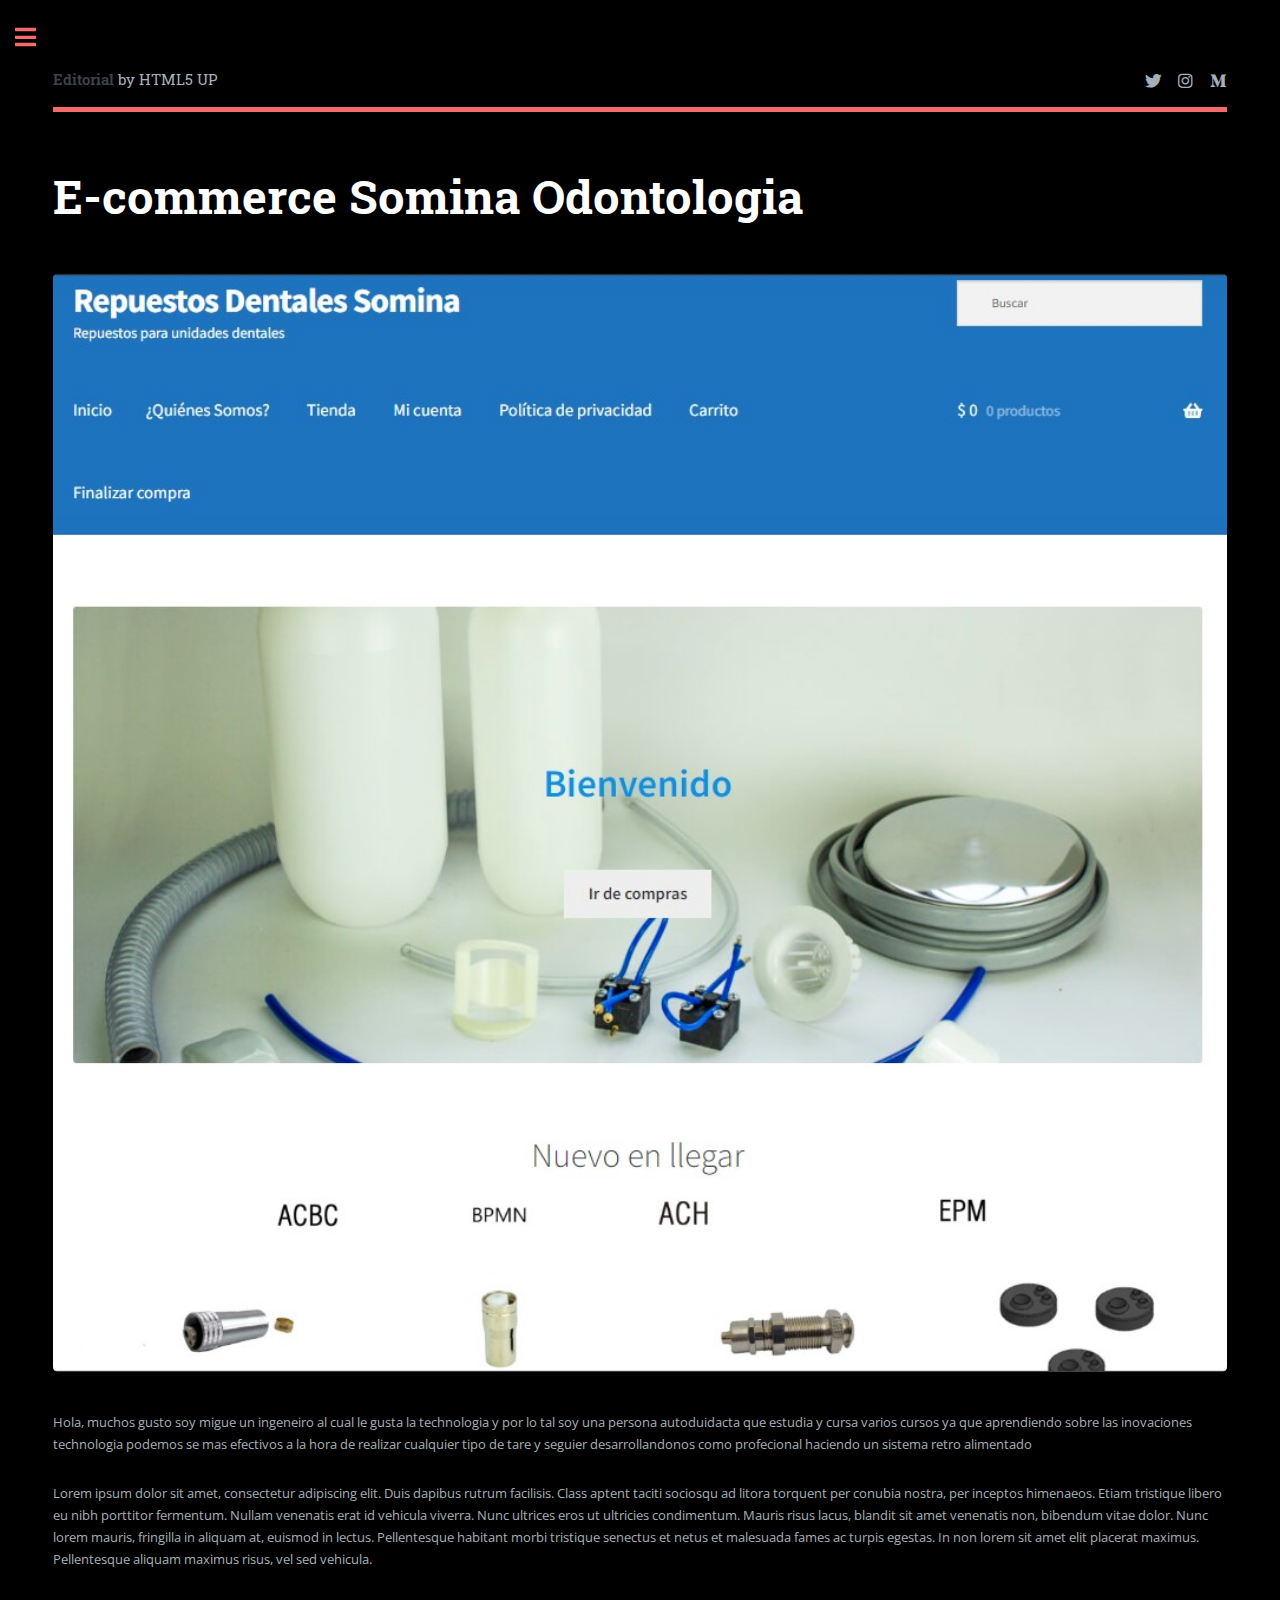
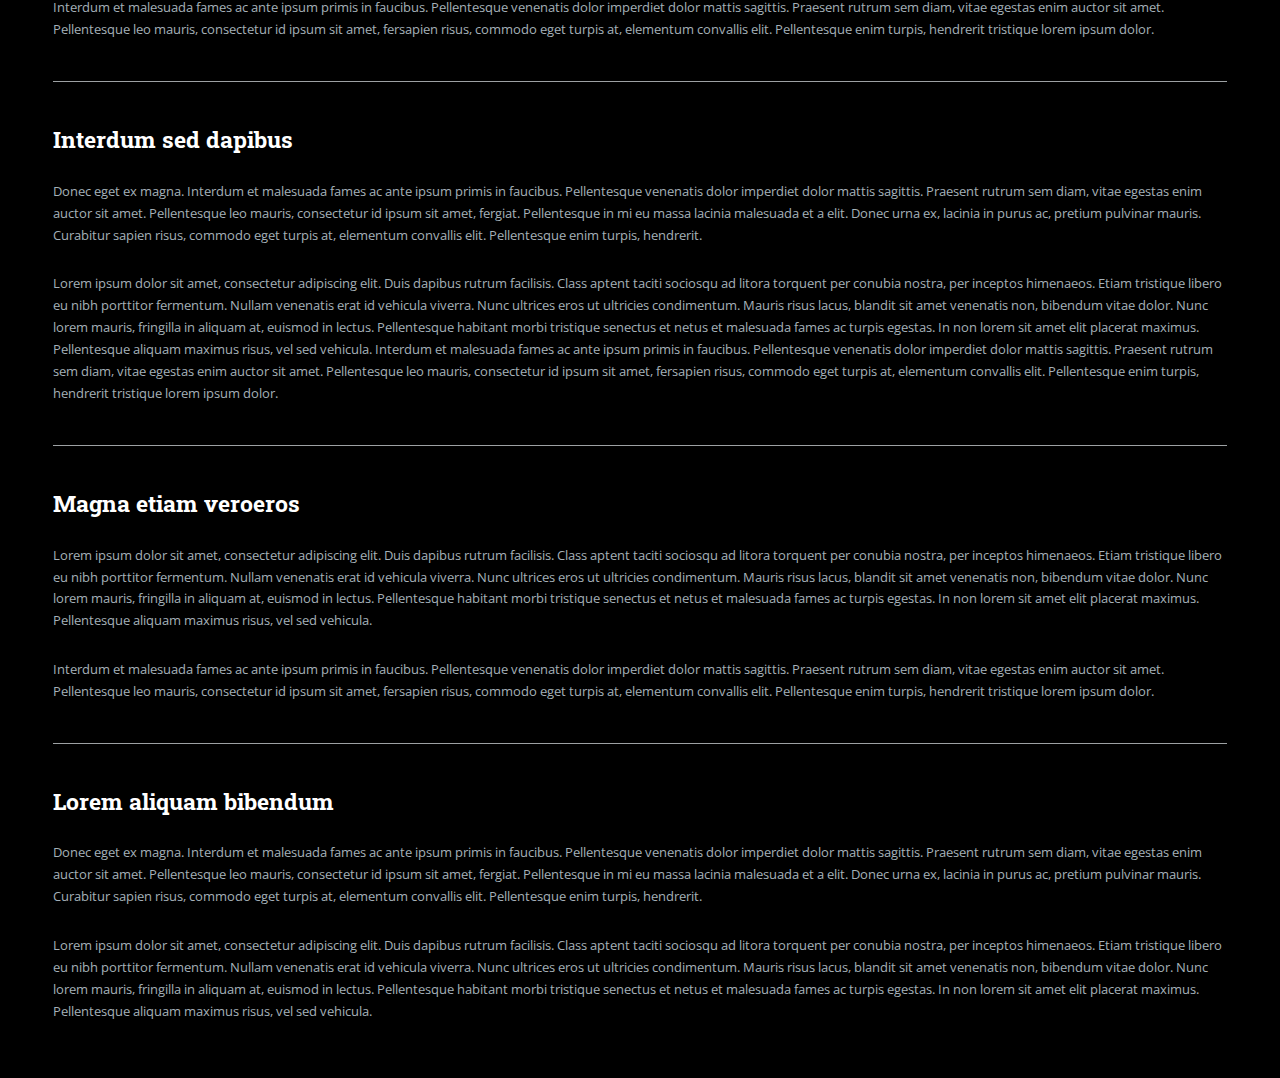
==== Ecommerce Somina.html @ 32e4c256 "primer-proyecto" ====
<!DOCTYPE HTML>
<!--
	Editorial by HTML5 UP
	html5up.net | @ajlkn
	Free for personal and commercial use under the CCA 3.0 license (html5up.net/license)
-->
<html>
	<head>
		<title>Generic - Editorial by HTML5 UP</title>
		<meta charset="utf-8" />
		<meta name="viewport" content="width=device-width, initial-scale=1, user-scalable=no" />
		<link rel="stylesheet" href="assets/css/main.css" />
	</head>
	<body class="is-preload">

		<!-- Wrapper -->
			<div id="wrapper">

				<!-- Main -->
					<div id="main">
						<div class="inner">

							<!-- Header -->
								<header id="header">
									<a href="index.html" class="logo"><strong>Editorial</strong> by HTML5 UP</a>
									<ul class="icons">
										<li><a href="https://sominaodontologia.com/" class="icon brands fa-twitter"><span class="label">Twitter</span></a></li>
<!--										<li><a href="#" class="icon brands fa-facebook-f"><span class="label">Facebook</span></a></li>-->
<!--										<li><a href="#" class="icon brands fa-snapchat-ghost"><span class="label">Snapchat</span></a></li>-->
										<li><a href="https://www.instagram.com/miguelangel.duartegalindo/?hl=es-la" class="icon brands fa-instagram"><span class="label">Instagram</span></a></li>
										<li><a href="Englis_version.html" class="icon brands fa-medium-m"><span class="label">Medium</span></a></li>
									</ul>
								</header>

							<!-- Content -->
								<section>
									<header class="main">
									<h1>E-commerce Somina Odontologia</h1>
									</header>

									<span class="image main"><img src="images/web-somina.jpg" alt="" /></span>

									<p>Hola, muchos gusto soy migue un ingeneiro al cual le gusta la technologia y por lo tal soy una persona autoduidacta que estudia y cursa varios cursos ya que aprendiendo sobre las inovaciones technologia podemos se mas efectivos a la hora de realizar cualquier tipo de tare y seguier desarrollandonos como profecional haciendo un sistema retro alimentado</p>
									<p>Lorem ipsum dolor sit amet, consectetur adipiscing elit. Duis dapibus rutrum facilisis. Class aptent taciti sociosqu ad litora torquent per conubia nostra, per inceptos himenaeos. Etiam tristique libero eu nibh porttitor fermentum. Nullam venenatis erat id vehicula viverra. Nunc ultrices eros ut ultricies condimentum. Mauris risus lacus, blandit sit amet venenatis non, bibendum vitae dolor. Nunc lorem mauris, fringilla in aliquam at, euismod in lectus. Pellentesque habitant morbi tristique senectus et netus et malesuada fames ac turpis egestas. In non lorem sit amet elit placerat maximus. Pellentesque aliquam maximus risus, vel sed vehicula.</p>
									<p>Interdum et malesuada fames ac ante ipsum primis in faucibus. Pellentesque venenatis dolor imperdiet dolor mattis sagittis. Praesent rutrum sem diam, vitae egestas enim auctor sit amet. Pellentesque leo mauris, consectetur id ipsum sit amet, fersapien risus, commodo eget turpis at, elementum convallis elit. Pellentesque enim turpis, hendrerit tristique lorem ipsum dolor.</p>

									<hr class="major" />

									<h2>Interdum sed dapibus</h2>
									<p>Donec eget ex magna. Interdum et malesuada fames ac ante ipsum primis in faucibus. Pellentesque venenatis dolor imperdiet dolor mattis sagittis. Praesent rutrum sem diam, vitae egestas enim auctor sit amet. Pellentesque leo mauris, consectetur id ipsum sit amet, fergiat. Pellentesque in mi eu massa lacinia malesuada et a elit. Donec urna ex, lacinia in purus ac, pretium pulvinar mauris. Curabitur sapien risus, commodo eget turpis at, elementum convallis elit. Pellentesque enim turpis, hendrerit.</p>
									<p>Lorem ipsum dolor sit amet, consectetur adipiscing elit. Duis dapibus rutrum facilisis. Class aptent taciti sociosqu ad litora torquent per conubia nostra, per inceptos himenaeos. Etiam tristique libero eu nibh porttitor fermentum. Nullam venenatis erat id vehicula viverra. Nunc ultrices eros ut ultricies condimentum. Mauris risus lacus, blandit sit amet venenatis non, bibendum vitae dolor. Nunc lorem mauris, fringilla in aliquam at, euismod in lectus. Pellentesque habitant morbi tristique senectus et netus et malesuada fames ac turpis egestas. In non lorem sit amet elit placerat maximus. Pellentesque aliquam maximus risus, vel sed vehicula. Interdum et malesuada fames ac ante ipsum primis in faucibus. Pellentesque venenatis dolor imperdiet dolor mattis sagittis. Praesent rutrum sem diam, vitae egestas enim auctor sit amet. Pellentesque leo mauris, consectetur id ipsum sit amet, fersapien risus, commodo eget turpis at, elementum convallis elit. Pellentesque enim turpis, hendrerit tristique lorem ipsum dolor.</p>

									<hr class="major" />

									<h2>Magna etiam veroeros</h2>
									<p>Lorem ipsum dolor sit amet, consectetur adipiscing elit. Duis dapibus rutrum facilisis. Class aptent taciti sociosqu ad litora torquent per conubia nostra, per inceptos himenaeos. Etiam tristique libero eu nibh porttitor fermentum. Nullam venenatis erat id vehicula viverra. Nunc ultrices eros ut ultricies condimentum. Mauris risus lacus, blandit sit amet venenatis non, bibendum vitae dolor. Nunc lorem mauris, fringilla in aliquam at, euismod in lectus. Pellentesque habitant morbi tristique senectus et netus et malesuada fames ac turpis egestas. In non lorem sit amet elit placerat maximus. Pellentesque aliquam maximus risus, vel sed vehicula.</p>
									<p>Interdum et malesuada fames ac ante ipsum primis in faucibus. Pellentesque venenatis dolor imperdiet dolor mattis sagittis. Praesent rutrum sem diam, vitae egestas enim auctor sit amet. Pellentesque leo mauris, consectetur id ipsum sit amet, fersapien risus, commodo eget turpis at, elementum convallis elit. Pellentesque enim turpis, hendrerit tristique lorem ipsum dolor.</p>

									<hr class="major" />

									<h2>Lorem aliquam bibendum</h2>
									<p>Donec eget ex magna. Interdum et malesuada fames ac ante ipsum primis in faucibus. Pellentesque venenatis dolor imperdiet dolor mattis sagittis. Praesent rutrum sem diam, vitae egestas enim auctor sit amet. Pellentesque leo mauris, consectetur id ipsum sit amet, fergiat. Pellentesque in mi eu massa lacinia malesuada et a elit. Donec urna ex, lacinia in purus ac, pretium pulvinar mauris. Curabitur sapien risus, commodo eget turpis at, elementum convallis elit. Pellentesque enim turpis, hendrerit.</p>
									<p>Lorem ipsum dolor sit amet, consectetur adipiscing elit. Duis dapibus rutrum facilisis. Class aptent taciti sociosqu ad litora torquent per conubia nostra, per inceptos himenaeos. Etiam tristique libero eu nibh porttitor fermentum. Nullam venenatis erat id vehicula viverra. Nunc ultrices eros ut ultricies condimentum. Mauris risus lacus, blandit sit amet venenatis non, bibendum vitae dolor. Nunc lorem mauris, fringilla in aliquam at, euismod in lectus. Pellentesque habitant morbi tristique senectus et netus et malesuada fames ac turpis egestas. In non lorem sit amet elit placerat maximus. Pellentesque aliquam maximus risus, vel sed vehicula.</p>

								</section>

						</div>
					</div>

				<!-- Sidebar -->
					<div id="sidebar">
						<div class="inner">

							<!-- Search -->
								<section id="search" class="alt">
									<form method="post" action="#">
										<input type="text" name="query" id="query" placeholder="Search" />
									</form>
								</section>

							<!-- Menu -->
								<nav id="menu">
									<header class="major">
										<h2>Menu</h2>
									</header>
									<ul>
										<li><a href="index.html">Homepage</a></li>
										<li><a href="generic.html">Generic</a></li>
										<li><a href="elements.html">Elements</a></li>
										<li>
											<span class="opener">Submenu</span>
											<ul>
												<li><a href="#">Lorem Dolor</a></li>
												<li><a href="#">Ipsum Adipiscing</a></li>
												<li><a href="#">Tempus Magna</a></li>
												<li><a href="#">Feugiat Veroeros</a></li>
											</ul>
										</li>
										<li><a href="#">Etiam Dolore</a></li>
										<li><a href="#">Adipiscing</a></li>
										<li>
											<span class="opener">Another Submenu</span>
											<ul>
												<li><a href="#">Lorem Dolor</a></li>
												<li><a href="#">Ipsum Adipiscing</a></li>
												<li><a href="#">Tempus Magna</a></li>
												<li><a href="#">Feugiat Veroeros</a></li>
											</ul>
										</li>
										<li><a href="#">Maximus Erat</a></li>
										<li><a href="#">Sapien Mauris</a></li>
										<li><a href="#">Amet Lacinia</a></li>
									</ul>
								</nav>

							<!-- Section -->
								<section>
									<header class="major">
										<h2>Ante interdum</h2>
									</header>
									<div class="mini-posts">
										<article>
											<a href="#" class="image"><img src="images/pic07.jpg" alt="" /></a>
											<p>Aenean ornare velit lacus, ac varius enim lorem ullamcorper dolore aliquam.</p>
										</article>
										<article>
											<a href="#" class="image"><img src="images/pic08.jpg" alt="" /></a>
											<p>Aenean ornare velit lacus, ac varius enim lorem ullamcorper dolore aliquam.</p>
										</article>
										<article>
											<a href="#" class="image"><img src="images/pic09.jpg" alt="" /></a>
											<p>Aenean ornare velit lacus, ac varius enim lorem ullamcorper dolore aliquam.</p>
										</article>
									</div>
									<ul class="actions">
										<li><a href="#" class="button">More</a></li>
									</ul>
								</section>

							<!-- Section -->
								<section>
									<header class="major">
										<h2>Get in touch</h2>
									</header>
									<p>Sed varius enim lorem ullamcorper dolore aliquam aenean ornare velit lacus, ac varius enim lorem ullamcorper dolore. Proin sed aliquam facilisis ante interdum. Sed nulla amet lorem feugiat tempus aliquam.</p>
									<ul class="contact">
										<li class="icon solid fa-envelope"><a href="#">information@untitled.tld</a></li>
										<li class="icon solid fa-phone">(000) 000-0000</li>
										<li class="icon solid fa-home">1234 Somewhere Road #8254<br />
										Nashville, TN 00000-0000</li>
									</ul>
								</section>

							<!-- Footer -->
								<footer id="footer">
									<p class="copyright">&copy; Untitled. All rights reserved. Demo Images: <a href="https://unsplash.com">Unsplash</a>. Design: <a href="https://html5up.net">HTML5 UP</a>.</p>
								</footer>

						</div>
					</div>

			</div>

		<!-- Scripts -->
			<script src="assets/js/jquery.min.js"></script>
			<script src="assets/js/browser.min.js"></script>
			<script src="assets/js/breakpoints.min.js"></script>
			<script src="assets/js/util.js"></script>
			<script src="assets/js/main.js"></script>

	</body>
</html>
---- assets/css/main.css ----
@import url(fontawesome-all.min.css);
@import url("https://fonts.googleapis.com/css?family=Open+Sans:400,600,400italic,600italic|Roboto+Slab:400,700");
/*
	Editorial by HTML5 UP
	html5up.net | @ajlkn
	Free for personal and commercial use under the CCA 3.0 license (html5up.net/license)
*/
html, body, div, span, applet, object,
iframe, h1, h2, h3, h4, h5, h6, p, blockquote,
pre, a, abbr, acronym, address, big, cite,
code, del, dfn, em, img, ins, kbd, q, s, samp,
small, strike, strong, sub, sup, tt, var, b,
u, i, center, dl, dt, dd, ol, ul, li, fieldset,
form, label, legend, table, caption, tbody,
tfoot, thead, tr, th, td, article, aside,
canvas, details, embed, figure, figcaption,
footer, header, hgroup, menu, nav, output, ruby,
section, summary, time, mark, audio, video {
  margin: 0;
  padding: 0;
  border: 0;
  font-size: 100%;
  font: inherit;
  vertical-align: baseline; }

article, aside, details, figcaption, figure,
footer, header, hgroup, menu, nav, section {
  display: block; }

body {
  line-height: 1; }

ol, ul {
  list-style: none; }

blockquote, q {
  quotes: none; }
  blockquote:before, blockquote:after, q:before, q:after {
    content: '';
    content: none; }

table {
  border-collapse: collapse;
  border-spacing: 0; }

body {
  -webkit-text-size-adjust: none; }

mark {
  background-color: transparent;
  color: inherit; }

input::-moz-focus-inner {
  border: 0;
  padding: 0; }

input, select, textarea {
  -moz-appearance: none;
  -webkit-appearance: none;
  -ms-appearance: none;
  appearance: none; }

/* Basic */
@-ms-viewport {
  width: device-width; }

body {
  -ms-overflow-style: scrollbar; }

@media screen and (max-width: 480px) {
  html, body {
    min-width: 320px; } }

html {
  box-sizing: border-box; }

*, *:before, *:after {
  box-sizing: inherit; }

body {
  background: #ffffff; }
  body.is-preload *, body.is-preload *:before, body.is-preload *:after, body.is-resizing *, body.is-resizing *:before, body.is-resizing *:after {
    -moz-animation: none !important;
    -webkit-animation: none !important;
    -ms-animation: none !important;
    animation: none !important;
    -moz-transition: none !important;
    -webkit-transition: none !important;
    -ms-transition: none !important;
    transition: none !important; }

/* Type */
body, input, select, textarea {
  color: #a5b0b8;
  font-family: "Open Sans", sans-serif;
  font-size: 13pt;
  font-weight: 400;
  line-height: 1.65; }
  @media screen and (max-width: 1680px) {
    body, input, select, textarea {
      font-size: 11pt; } }
  @media screen and (max-width: 1280px) {
    body, input, select, textarea {
      font-size: 10pt; } }
  @media screen and (max-width: 360px) {
    body, input, select, textarea {
      font-size: 9pt; } }

a {
  -moz-transition: color 0.2s ease-in-out, border-bottom-color 0.2s ease-in-out;
  -webkit-transition: color 0.2s ease-in-out, border-bottom-color 0.2s ease-in-out;
  -ms-transition: color 0.2s ease-in-out, border-bottom-color 0.2s ease-in-out;
  transition: color 0.2s ease-in-out, border-bottom-color 0.2s ease-in-out;
  border-bottom: dotted 1px;
  color: #f56a6a;
  text-decoration: none; }
  a:hover {
    border-bottom-color: #f56a6a;
    color: #f56a6a !important; }
    a:hover strong {
      color: inherit; }

strong, b {
  color: #3d4449;
  font-weight: 600; }

em, i {
  font-style: italic; }

p {
  margin: 0 0 2em 0; }

h1, h2, h3, h4, h5, h6 {
  color: white;
  font-family: "Roboto Slab", serif;
  font-weight: 700;
  line-height: 1.5;
  margin: 0 0 1em 0; }
  h1 a, h2 a, h3 a, h4 a, h5 a, h6 a {
    color: inherit;
    text-decoration: none;
    border-bottom: 0; }

h1 {
  font-size: 4em;
  margin: 0 0 0.5em 0;
  line-height: 1.3; }

h2 {
  font-size: 1.75em; }

h3 {
  font-size: 1.25em; }

h4 {
  font-size: 1.1em; }

h5 {
  font-size: 0.9em; }

h6 {
  font-size: 0.7em; }

@media screen and (max-width: 1680px) {
  h1 {
    font-size: 3.5em; } }

@media screen and (max-width: 980px) {
  h1 {
    font-size: 3.25em; } }

@media screen and (max-width: 736px) {
  h1 {
    font-size: 2em;
    line-height: 1.4; }
  h2 {
    font-size: 1.5em; } }

sub {
  font-size: 0.8em;
  position: relative;
  top: 0.5em; }

sup {
  font-size: 0.8em;
  position: relative;
  top: -0.5em; }

blockquote {
  border-left: solid 3px rgba(210, 215, 217, 0.75);
  font-style: italic;
  margin: 0 0 2em 0;
  padding: 0.5em 0 0.5em 2em; }

code {
  background: rgba(230, 235, 237, 0.25);
  border-radius: 0.375em;
  border: solid 1px rgba(210, 215, 217, 0.75);
  font-family: "Courier New", monospace;
  font-size: 0.9em;
  margin: 0 0.25em;
  padding: 0.25em 0.65em; }

pre {
  -webkit-overflow-scrolling: touch;
  font-family: "Courier New", monospace;
  font-size: 0.9em;
  margin: 0 0 2em 0; }
  pre code {
    display: block;
    line-height: 1.75;
    padding: 1em 1.5em;
    overflow-x: auto; }

hr {
  border: 0;
  border-bottom: solid 1px rgba(210, 215, 217, 0.75);
  margin: 2em 0; }
  hr.major {
    margin: 3em 0; }

.align-left {
  text-align: left; }

.align-center {
  text-align: center; }

.align-right {
  text-align: right; }

/* Row */
.row {
  display: flex;
  flex-wrap: wrap;
  box-sizing: border-box;
  align-items: stretch; }
  .row > * {
    box-sizing: border-box; }
  .row.gtr-uniform > * > :last-child {
    margin-bottom: 0; }
  .row.aln-left {
    justify-content: flex-start; }
  .row.aln-center {
    justify-content: center; }
  .row.aln-right {
    justify-content: flex-end; }
  .row.aln-top {
    align-items: flex-start; }
  .row.aln-middle {
    align-items: center; }
  .row.aln-bottom {
    align-items: flex-end; }
  .row > .imp {
    order: -1; }
  .row > .col-1 {
    width: 8.33333%; }
  .row > .off-1 {
    margin-left: 8.33333%; }
  .row > .col-2 {
    width: 16.66667%; }
  .row > .off-2 {
    margin-left: 16.66667%; }
  .row > .col-3 {
    width: 25%; }
  .row > .off-3 {
    margin-left: 25%; }
  .row > .col-4 {
    width: 33.33333%; }
  .row > .off-4 {
    margin-left: 33.33333%; }
  .row > .col-5 {
    width: 41.66667%; }
  .row > .off-5 {
    margin-left: 41.66667%; }
  .row > .col-6 {
    width: 50%; }
  .row > .off-6 {
    margin-left: 50%; }
  .row > .col-7 {
    width: 58.33333%; }
  .row > .off-7 {
    margin-left: 58.33333%; }
  .row > .col-8 {
    width: 66.66667%; }
  .row > .off-8 {
    margin-left: 66.66667%; }
  .row > .col-9 {
    width: 75%; }
  .row > .off-9 {
    margin-left: 75%; }
  .row > .col-10 {
    width: 83.33333%; }
  .row > .off-10 {
    margin-left: 83.33333%; }
  .row > .col-11 {
    width: 91.66667%; }
  .row > .off-11 {
    margin-left: 91.66667%; }
  .row > .col-12 {
    width: 100%; }
  .row > .off-12 {
    margin-left: 100%; }
  .row.gtr-0 {
    margin-top: 0;
    margin-left: 0em; }
    .row.gtr-0 > * {
      padding: 0 0 0 0em; }
    .row.gtr-0.gtr-uniform {
      margin-top: 0em; }
      .row.gtr-0.gtr-uniform > * {
        padding-top: 0em; }
  .row.gtr-25 {
    margin-top: 0;
    margin-left: -0.375em; }
    .row.gtr-25 > * {
      padding: 0 0 0 0.375em; }
    .row.gtr-25.gtr-uniform {
      margin-top: -0.375em; }
      .row.gtr-25.gtr-uniform > * {
        padding-top: 0.375em; }
  .row.gtr-50 {
    margin-top: 0;
    margin-left: -0.75em; }
    .row.gtr-50 > * {
      padding: 0 0 0 0.75em; }
    .row.gtr-50.gtr-uniform {
      margin-top: -0.75em; }
      .row.gtr-50.gtr-uniform > * {
        padding-top: 0.75em; }
  .row {
    margin-top: 0;
    margin-left: -1.5em; }
    .row > * {
      padding: 0 0 0 1.5em; }
    .row.gtr-uniform {
      margin-top: -1.5em; }
      .row.gtr-uniform > * {
        padding-top: 1.5em; }
  .row.gtr-150 {
    margin-top: 0;
    margin-left: -2.25em; }
    .row.gtr-150 > * {
      padding: 0 0 0 2.25em; }
    .row.gtr-150.gtr-uniform {
      margin-top: -2.25em; }
      .row.gtr-150.gtr-uniform > * {
        padding-top: 2.25em; }
  .row.gtr-200 {
    margin-top: 0;
    margin-left: -3em; }
    .row.gtr-200 > * {
      padding: 0 0 0 3em; }
    .row.gtr-200.gtr-uniform {
      margin-top: -3em; }
      .row.gtr-200.gtr-uniform > * {
        padding-top: 3em; }
  @media screen and (max-width: 1680px) {
    .row {
      display: flex;
      flex-wrap: wrap;
      box-sizing: border-box;
      align-items: stretch; }
      .row > * {
        box-sizing: border-box; }
      .row.gtr-uniform > * > :last-child {
        margin-bottom: 0; }
      .row.aln-left {
        justify-content: flex-start; }
      .row.aln-center {
        justify-content: center; }
      .row.aln-right {
        justify-content: flex-end; }
      .row.aln-top {
        align-items: flex-start; }
      .row.aln-middle {
        align-items: center; }
      .row.aln-bottom {
        align-items: flex-end; }
      .row > .imp-xlarge {
        order: -1; }
      .row > .col-1-xlarge {
        width: 8.33333%; }
      .row > .off-1-xlarge {
        margin-left: 8.33333%; }
      .row > .col-2-xlarge {
        width: 16.66667%; }
      .row > .off-2-xlarge {
        margin-left: 16.66667%; }
      .row > .col-3-xlarge {
        width: 25%; }
      .row > .off-3-xlarge {
        margin-left: 25%; }
      .row > .col-4-xlarge {
        width: 33.33333%; }
      .row > .off-4-xlarge {
        margin-left: 33.33333%; }
      .row > .col-5-xlarge {
        width: 41.66667%; }
      .row > .off-5-xlarge {
        margin-left: 41.66667%; }
      .row > .col-6-xlarge {
        width: 50%; }
      .row > .off-6-xlarge {
        margin-left: 50%; }
      .row > .col-7-xlarge {
        width: 58.33333%; }
      .row > .off-7-xlarge {
        margin-left: 58.33333%; }
      .row > .col-8-xlarge {
        width: 66.66667%; }
      .row > .off-8-xlarge {
        margin-left: 66.66667%; }
      .row > .col-9-xlarge {
        width: 75%; }
      .row > .off-9-xlarge {
        margin-left: 75%; }
      .row > .col-10-xlarge {
        width: 83.33333%; }
      .row > .off-10-xlarge {
        margin-left: 83.33333%; }
      .row > .col-11-xlarge {
        width: 91.66667%; }
      .row > .off-11-xlarge {
        margin-left: 91.66667%; }
      .row > .col-12-xlarge {
        width: 100%; }
      .row > .off-12-xlarge {
        margin-left: 100%; }
      .row.gtr-0 {
        margin-top: 0;
        margin-left: 0em; }
        .row.gtr-0 > * {
          padding: 0 0 0 0em; }
        .row.gtr-0.gtr-uniform {
          margin-top: 0em; }
          .row.gtr-0.gtr-uniform > * {
            padding-top: 0em; }
      .row.gtr-25 {
        margin-top: 0;
        margin-left: -0.375em; }
        .row.gtr-25 > * {
          padding: 0 0 0 0.375em; }
        .row.gtr-25.gtr-uniform {
          margin-top: -0.375em; }
          .row.gtr-25.gtr-uniform > * {
            padding-top: 0.375em; }
      .row.gtr-50 {
        margin-top: 0;
        margin-left: -0.75em; }
        .row.gtr-50 > * {
          padding: 0 0 0 0.75em; }
        .row.gtr-50.gtr-uniform {
          margin-top: -0.75em; }
          .row.gtr-50.gtr-uniform > * {
            padding-top: 0.75em; }
      .row {
        margin-top: 0;
        margin-left: -1.5em; }
        .row > * {
          padding: 0 0 0 1.5em; }
        .row.gtr-uniform {
          margin-top: -1.5em; }
          .row.gtr-uniform > * {
            padding-top: 1.5em; }
      .row.gtr-150 {
        margin-top: 0;
        margin-left: -2.25em; }
        .row.gtr-150 > * {
          padding: 0 0 0 2.25em; }
        .row.gtr-150.gtr-uniform {
          margin-top: -2.25em; }
          .row.gtr-150.gtr-uniform > * {
            padding-top: 2.25em; }
      .row.gtr-200 {
        margin-top: 0;
        margin-left: -3em; }
        .row.gtr-200 > * {
          padding: 0 0 0 3em; }
        .row.gtr-200.gtr-uniform {
          margin-top: -3em; }
          .row.gtr-200.gtr-uniform > * {
            padding-top: 3em; } }
  @media screen and (max-width: 1280px) {
    .row {
      display: flex;
      flex-wrap: wrap;
      box-sizing: border-box;
      align-items: stretch; }
      .row > * {
        box-sizing: border-box; }
      .row.gtr-uniform > * > :last-child {
        margin-bottom: 0; }
      .row.aln-left {
        justify-content: flex-start; }
      .row.aln-center {
        justify-content: center; }
      .row.aln-right {
        justify-content: flex-end; }
      .row.aln-top {
        align-items: flex-start; }
      .row.aln-middle {
        align-items: center; }
      .row.aln-bottom {
        align-items: flex-end; }
      .row > .imp-large {
        order: -1; }
      .row > .col-1-large {
        width: 8.33333%; }
      .row > .off-1-large {
        margin-left: 8.33333%; }
      .row > .col-2-large {
        width: 16.66667%; }
      .row > .off-2-large {
        margin-left: 16.66667%; }
      .row > .col-3-large {
        width: 25%; }
      .row > .off-3-large {
        margin-left: 25%; }
      .row > .col-4-large {
        width: 33.33333%; }
      .row > .off-4-large {
        margin-left: 33.33333%; }
      .row > .col-5-large {
        width: 41.66667%; }
      .row > .off-5-large {
        margin-left: 41.66667%; }
      .row > .col-6-large {
        width: 50%; }
      .row > .off-6-large {
        margin-left: 50%; }
      .row > .col-7-large {
        width: 58.33333%; }
      .row > .off-7-large {
        margin-left: 58.33333%; }
      .row > .col-8-large {
        width: 66.66667%; }
      .row > .off-8-large {
        margin-left: 66.66667%; }
      .row > .col-9-large {
        width: 75%; }
      .row > .off-9-large {
        margin-left: 75%; }
      .row > .col-10-large {
        width: 83.33333%; }
      .row > .off-10-large {
        margin-left: 83.33333%; }
      .row > .col-11-large {
        width: 91.66667%; }
      .row > .off-11-large {
        margin-left: 91.66667%; }
      .row > .col-12-large {
        width: 100%; }
      .row > .off-12-large {
        margin-left: 100%; }
      .row.gtr-0 {
        margin-top: 0;
        margin-left: 0em; }
        .row.gtr-0 > * {
          padding: 0 0 0 0em; }
        .row.gtr-0.gtr-uniform {
          margin-top: 0em; }
          .row.gtr-0.gtr-uniform > * {
            padding-top: 0em; }
      .row.gtr-25 {
        margin-top: 0;
        margin-left: -0.375em; }
        .row.gtr-25 > * {
          padding: 0 0 0 0.375em; }
        .row.gtr-25.gtr-uniform {
          margin-top: -0.375em; }
          .row.gtr-25.gtr-uniform > * {
            padding-top: 0.375em; }
      .row.gtr-50 {
        margin-top: 0;
        margin-left: -0.75em; }
        .row.gtr-50 > * {
          padding: 0 0 0 0.75em; }
        .row.gtr-50.gtr-uniform {
          margin-top: -0.75em; }
          .row.gtr-50.gtr-uniform > * {
            padding-top: 0.75em; }
      .row {
        margin-top: 0;
        margin-left: -1.5em; }
        .row > * {
          padding: 0 0 0 1.5em; }
        .row.gtr-uniform {
          margin-top: -1.5em; }
          .row.gtr-uniform > * {
            padding-top: 1.5em; }
      .row.gtr-150 {
        margin-top: 0;
        margin-left: -2.25em; }
        .row.gtr-150 > * {
          padding: 0 0 0 2.25em; }
        .row.gtr-150.gtr-uniform {
          margin-top: -2.25em; }
          .row.gtr-150.gtr-uniform > * {
            padding-top: 2.25em; }
      .row.gtr-200 {
        margin-top: 0;
        margin-left: -3em; }
        .row.gtr-200 > * {
          padding: 0 0 0 3em; }
        .row.gtr-200.gtr-uniform {
          margin-top: -3em; }
          .row.gtr-200.gtr-uniform > * {
            padding-top: 3em; } }
  @media screen and (max-width: 980px) {
    .row {
      display: flex;
      flex-wrap: wrap;
      box-sizing: border-box;
      align-items: stretch; }
      .row > * {
        box-sizing: border-box; }
      .row.gtr-uniform > * > :last-child {
        margin-bottom: 0; }
      .row.aln-left {
        justify-content: flex-start; }
      .row.aln-center {
        justify-content: center; }
      .row.aln-right {
        justify-content: flex-end; }
      .row.aln-top {
        align-items: flex-start; }
      .row.aln-middle {
        align-items: center; }
      .row.aln-bottom {
        align-items: flex-end; }
      .row > .imp-medium {
        order: -1; }
      .row > .col-1-medium {
        width: 8.33333%; }
      .row > .off-1-medium {
        margin-left: 8.33333%; }
      .row > .col-2-medium {
        width: 16.66667%; }
      .row > .off-2-medium {
        margin-left: 16.66667%; }
      .row > .col-3-medium {
        width: 25%; }
      .row > .off-3-medium {
        margin-left: 25%; }
      .row > .col-4-medium {
        width: 33.33333%; }
      .row > .off-4-medium {
        margin-left: 33.33333%; }
      .row > .col-5-medium {
        width: 41.66667%; }
      .row > .off-5-medium {
        margin-left: 41.66667%; }
      .row > .col-6-medium {
        width: 50%; }
      .row > .off-6-medium {
        margin-left: 50%; }
      .row > .col-7-medium {
        width: 58.33333%; }
      .row > .off-7-medium {
        margin-left: 58.33333%; }
      .row > .col-8-medium {
        width: 66.66667%; }
      .row > .off-8-medium {
        margin-left: 66.66667%; }
      .row > .col-9-medium {
        width: 75%; }
      .row > .off-9-medium {
        margin-left: 75%; }
      .row > .col-10-medium {
        width: 83.33333%; }
      .row > .off-10-medium {
        margin-left: 83.33333%; }
      .row > .col-11-medium {
        width: 91.66667%; }
      .row > .off-11-medium {
        margin-left: 91.66667%; }
      .row > .col-12-medium {
        width: 100%; }
      .row > .off-12-medium {
        margin-left: 100%; }
      .row.gtr-0 {
        margin-top: 0;
        margin-left: 0em; }
        .row.gtr-0 > * {
          padding: 0 0 0 0em; }
        .row.gtr-0.gtr-uniform {
          margin-top: 0em; }
          .row.gtr-0.gtr-uniform > * {
            padding-top: 0em; }
      .row.gtr-25 {
        margin-top: 0;
        margin-left: -0.375em; }
        .row.gtr-25 > * {
          padding: 0 0 0 0.375em; }
        .row.gtr-25.gtr-uniform {
          margin-top: -0.375em; }
          .row.gtr-25.gtr-uniform > * {
            padding-top: 0.375em; }
      .row.gtr-50 {
        margin-top: 0;
        margin-left: -0.75em; }
        .row.gtr-50 > * {
          padding: 0 0 0 0.75em; }
        .row.gtr-50.gtr-uniform {
          margin-top: -0.75em; }
          .row.gtr-50.gtr-uniform > * {
            padding-top: 0.75em; }
      .row {
        margin-top: 0;
        margin-left: -1.5em; }
        .row > * {
          padding: 0 0 0 1.5em; }
        .row.gtr-uniform {
          margin-top: -1.5em; }
          .row.gtr-uniform > * {
            padding-top: 1.5em; }
      .row.gtr-150 {
        margin-top: 0;
        margin-left: -2.25em; }
        .row.gtr-150 > * {
          padding: 0 0 0 2.25em; }
        .row.gtr-150.gtr-uniform {
          margin-top: -2.25em; }
          .row.gtr-150.gtr-uniform > * {
            padding-top: 2.25em; }
      .row.gtr-200 {
        margin-top: 0;
        margin-left: -3em; }
        .row.gtr-200 > * {
          padding: 0 0 0 3em; }
        .row.gtr-200.gtr-uniform {
          margin-top: -3em; }
          .row.gtr-200.gtr-uniform > * {
            padding-top: 3em; } }
  @media screen and (max-width: 736px) {
    .row {
      display: flex;
      flex-wrap: wrap;
      box-sizing: border-box;
      align-items: stretch; }
      .row > * {
        box-sizing: border-box; }
      .row.gtr-uniform > * > :last-child {
        margin-bottom: 0; }
      .row.aln-left {
        justify-content: flex-start; }
      .row.aln-center {
        justify-content: center; }
      .row.aln-right {
        justify-content: flex-end; }
      .row.aln-top {
        align-items: flex-start; }
      .row.aln-middle {
        align-items: center; }
      .row.aln-bottom {
        align-items: flex-end; }
      .row > .imp-small {
        order: -1; }
      .row > .col-1-small {
        width: 8.33333%; }
      .row > .off-1-small {
        margin-left: 8.33333%; }
      .row > .col-2-small {
        width: 16.66667%; }
      .row > .off-2-small {
        margin-left: 16.66667%; }
      .row > .col-3-small {
        width: 25%; }
      .row > .off-3-small {
        margin-left: 25%; }
      .row > .col-4-small {
        width: 33.33333%; }
      .row > .off-4-small {
        margin-left: 33.33333%; }
      .row > .col-5-small {
        width: 41.66667%; }
      .row > .off-5-small {
        margin-left: 41.66667%; }
      .row > .col-6-small {
        width: 50%; }
      .row > .off-6-small {
        margin-left: 50%; }
      .row > .col-7-small {
        width: 58.33333%; }
      .row > .off-7-small {
        margin-left: 58.33333%; }
      .row > .col-8-small {
        width: 66.66667%; }
      .row > .off-8-small {
        margin-left: 66.66667%; }
      .row > .col-9-small {
        width: 75%; }
      .row > .off-9-small {
        margin-left: 75%; }
      .row > .col-10-small {
        width: 83.33333%; }
      .row > .off-10-small {
        margin-left: 83.33333%; }
      .row > .col-11-small {
        width: 91.66667%; }
      .row > .off-11-small {
        margin-left: 91.66667%; }
      .row > .col-12-small {
        width: 100%; }
      .row > .off-12-small {
        margin-left: 100%; }
      .row.gtr-0 {
        margin-top: 0;
        margin-left: 0em; }
        .row.gtr-0 > * {
          padding: 0 0 0 0em; }
        .row.gtr-0.gtr-uniform {
          margin-top: 0em; }
          .row.gtr-0.gtr-uniform > * {
            padding-top: 0em; }
      .row.gtr-25 {
        margin-top: 0;
        margin-left: -0.375em; }
        .row.gtr-25 > * {
          padding: 0 0 0 0.375em; }
        .row.gtr-25.gtr-uniform {
          margin-top: -0.375em; }
          .row.gtr-25.gtr-uniform > * {
            padding-top: 0.375em; }
      .row.gtr-50 {
        margin-top: 0;
        margin-left: -0.75em; }
        .row.gtr-50 > * {
          padding: 0 0 0 0.75em; }
        .row.gtr-50.gtr-uniform {
          margin-top: -0.75em; }
          .row.gtr-50.gtr-uniform > * {
            padding-top: 0.75em; }
      .row {
        margin-top: 0;
        margin-left: -1.5em; }
        .row > * {
          padding: 0 0 0 1.5em; }
        .row.gtr-uniform {
          margin-top: -1.5em; }
          .row.gtr-uniform > * {
            padding-top: 1.5em; }
      .row.gtr-150 {
        margin-top: 0;
        margin-left: -2.25em; }
        .row.gtr-150 > * {
          padding: 0 0 0 2.25em; }
        .row.gtr-150.gtr-uniform {
          margin-top: -2.25em; }
          .row.gtr-150.gtr-uniform > * {
            padding-top: 2.25em; }
      .row.gtr-200 {
        margin-top: 0;
        margin-left: -3em; }
        .row.gtr-200 > * {
          padding: 0 0 0 3em; }
        .row.gtr-200.gtr-uniform {
          margin-top: -3em; }
          .row.gtr-200.gtr-uniform > * {
            padding-top: 3em; } }
  @media screen and (max-width: 480px) {
    .row {
      display: flex;
      flex-wrap: wrap;
      box-sizing: border-box;
      align-items: stretch; }
      .row > * {
        box-sizing: border-box; }
      .row.gtr-uniform > * > :last-child {
        margin-bottom: 0; }
      .row.aln-left {
        justify-content: flex-start; }
      .row.aln-center {
        justify-content: center; }
      .row.aln-right {
        justify-content: flex-end; }
      .row.aln-top {
        align-items: flex-start; }
      .row.aln-middle {
        align-items: center; }
      .row.aln-bottom {
        align-items: flex-end; }
      .row > .imp-xsmall {
        order: -1; }
      .row > .col-1-xsmall {
        width: 8.33333%; }
      .row > .off-1-xsmall {
        margin-left: 8.33333%; }
      .row > .col-2-xsmall {
        width: 16.66667%; }
      .row > .off-2-xsmall {
        margin-left: 16.66667%; }
      .row > .col-3-xsmall {
        width: 25%; }
      .row > .off-3-xsmall {
        margin-left: 25%; }
      .row > .col-4-xsmall {
        width: 33.33333%; }
      .row > .off-4-xsmall {
        margin-left: 33.33333%; }
      .row > .col-5-xsmall {
        width: 41.66667%; }
      .row > .off-5-xsmall {
        margin-left: 41.66667%; }
      .row > .col-6-xsmall {
        width: 50%; }
      .row > .off-6-xsmall {
        margin-left: 50%; }
      .row > .col-7-xsmall {
        width: 58.33333%; }
      .row > .off-7-xsmall {
        margin-left: 58.33333%; }
      .row > .col-8-xsmall {
        width: 66.66667%; }
      .row > .off-8-xsmall {
        margin-left: 66.66667%; }
      .row > .col-9-xsmall {
        width: 75%; }
      .row > .off-9-xsmall {
        margin-left: 75%; }
      .row > .col-10-xsmall {
        width: 83.33333%; }
      .row > .off-10-xsmall {
        margin-left: 83.33333%; }
      .row > .col-11-xsmall {
        width: 91.66667%; }
      .row > .off-11-xsmall {
        margin-left: 91.66667%; }
      .row > .col-12-xsmall {
        width: 100%; }
      .row > .off-12-xsmall {
        margin-left: 100%; }
      .row.gtr-0 {
        margin-top: 0;
        margin-left: 0em; }
        .row.gtr-0 > * {
          padding: 0 0 0 0em; }
        .row.gtr-0.gtr-uniform {
          margin-top: 0em; }
          .row.gtr-0.gtr-uniform > * {
            padding-top: 0em; }
      .row.gtr-25 {
        margin-top: 0;
        margin-left: -0.375em; }
        .row.gtr-25 > * {
          padding: 0 0 0 0.375em; }
        .row.gtr-25.gtr-uniform {
          margin-top: -0.375em; }
          .row.gtr-25.gtr-uniform > * {
            padding-top: 0.375em; }
      .row.gtr-50 {
        margin-top: 0;
        margin-left: -0.75em; }
        .row.gtr-50 > * {
          padding: 0 0 0 0.75em; }
        .row.gtr-50.gtr-uniform {
          margin-top: -0.75em; }
          .row.gtr-50.gtr-uniform > * {
            padding-top: 0.75em; }
      .row {
        margin-top: 0;
        margin-left: -1.5em; }
        .row > * {
          padding: 0 0 0 1.5em; }
        .row.gtr-uniform {
          margin-top: -1.5em; }
          .row.gtr-uniform > * {
            padding-top: 1.5em; }
      .row.gtr-150 {
        margin-top: 0;
        margin-left: -2.25em; }
        .row.gtr-150 > * {
          padding: 0 0 0 2.25em; }
        .row.gtr-150.gtr-uniform {
          margin-top: -2.25em; }
          .row.gtr-150.gtr-uniform > * {
            padding-top: 2.25em; }
      .row.gtr-200 {
        margin-top: 0;
        margin-left: -3em; }
        .row.gtr-200 > * {
          padding: 0 0 0 3em; }
        .row.gtr-200.gtr-uniform {
          margin-top: -3em; }
          .row.gtr-200.gtr-uniform > * {
            padding-top: 3em; } }

/* Section/Article */
section.special, article.special {
  text-align: center; }

header p {
  font-family: "Roboto Slab", serif;
  font-size: 1em;
  font-weight: 400;
  letter-spacing: 0.075em;
  margin-top: -0.5em;
  text-transform: uppercase; }

header.major > :last-child {
  border-bottom: solid 3px #f56a6a;
  display: inline-block;
  margin: 0 0 2em 0;
  padding: 0 0.75em 0.5em 0; }

header.main > :last-child {
  margin: 0 0 1em 0; }

/* Form */
form {
  margin: 0 0 2em 0; }

label {
  color: #3d4449;
  display: block;
  font-size: 0.9em;
  font-weight: 600;
  margin: 0 0 1em 0; }

input[type="text"],
input[type="password"],
input[type="email"],
input[type="tel"],
input[type="search"],
input[type="url"],
select,
textarea {
  -moz-appearance: none;
  -webkit-appearance: none;
  -ms-appearance: none;
  appearance: none;
  background: #ffffff;
  border-radius: 0.375em;
  border: none;
  border: solid 1px rgba(210, 215, 217, 0.75);
  color: inherit;
  display: block;
  outline: 0;
  padding: 0 1em;
  text-decoration: none;
  width: 100%; }
  input[type="text"]:invalid,
  input[type="password"]:invalid,
  input[type="email"]:invalid,
  input[type="tel"]:invalid,
  input[type="search"]:invalid,
  input[type="url"]:invalid,
  select:invalid,
  textarea:invalid {
    box-shadow: none; }
  input[type="text"]:focus,
  input[type="password"]:focus,
  input[type="email"]:focus,
  input[type="tel"]:focus,
  input[type="search"]:focus,
  input[type="url"]:focus,
  select:focus,
  textarea:focus {
    border-color: #f56a6a;
    box-shadow: 0 0 0 1px #f56a6a; }

select {
  background-image: url("data:image/svg+xml;charset=utf8,%3Csvg xmlns='http://www.w3.org/2000/svg' width='40' height='40' preserveAspectRatio='none' viewBox='0 0 40 40'%3E%3Cpath d='M9.4,12.3l10.4,10.4l10.4-10.4c0.2-0.2,0.5-0.4,0.9-0.4c0.3,0,0.6,0.1,0.9,0.4l3.3,3.3c0.2,0.2,0.4,0.5,0.4,0.9 c0,0.4-0.1,0.6-0.4,0.9L20.7,31.9c-0.2,0.2-0.5,0.4-0.9,0.4c-0.3,0-0.6-0.1-0.9-0.4L4.3,17.3c-0.2-0.2-0.4-0.5-0.4-0.9 c0-0.4,0.1-0.6,0.4-0.9l3.3-3.3c0.2-0.2,0.5-0.4,0.9-0.4S9.1,12.1,9.4,12.3z' fill='rgba(210, 215, 217, 0.75)' /%3E%3C/svg%3E");
  background-size: 1.25em;
  background-repeat: no-repeat;
  background-position: calc(100% - 1em) center;
  height: 2.75em;
  padding-right: 2.75em;
  text-overflow: ellipsis; }
  select option {
    color: #3d4449;
    background: #ffffff; }
  select:focus::-ms-value {
    background-color: transparent; }
  select::-ms-expand {
    display: none; }

input[type="text"],
input[type="password"],
input[type="email"],
input[type="tel"],
input[type="search"],
input[type="url"],
select {
  height: 2.75em; }

textarea {
  padding: 0.75em 1em; }

input[type="checkbox"],
input[type="radio"] {
  -moz-appearance: none;
  -webkit-appearance: none;
  -ms-appearance: none;
  appearance: none;
  display: block;
  float: left;
  margin-right: -2em;
  opacity: 0;
  width: 1em;
  z-index: -1; }
  input[type="checkbox"] + label,
  input[type="radio"] + label {
    text-decoration: none;
    color: #7f888f;
    cursor: pointer;
    display: inline-block;
    font-size: 1em;
    font-weight: 400;
    padding-left: 2.4em;
    padding-right: 0.75em;
    position: relative; }
    input[type="checkbox"] + label:before,
    input[type="radio"] + label:before {
      -moz-osx-font-smoothing: grayscale;
      -webkit-font-smoothing: antialiased;
      display: inline-block;
      font-style: normal;
      font-variant: normal;
      text-rendering: auto;
      line-height: 1;
      text-transform: none !important;
      font-family: 'Font Awesome 5 Free';
      font-weight: 900; }
    input[type="checkbox"] + label:before,
    input[type="radio"] + label:before {
      background: #ffffff;
      border-radius: 0.375em;
      border: solid 1px rgba(210, 215, 217, 0.75);
      content: '';
      display: inline-block;
      font-size: 0.8em;
      height: 2.0625em;
      left: 0;
      line-height: 2.0625em;
      position: absolute;
      text-align: center;
      top: 0;
      width: 2.0625em; }
  input[type="checkbox"]:checked + label:before,
  input[type="radio"]:checked + label:before {
    background: #3d4449;
    border-color: #3d4449;
    color: #ffffff;
    content: '\f00c'; }
  input[type="checkbox"]:focus + label:before,
  input[type="radio"]:focus + label:before {
    border-color: #f56a6a;
    box-shadow: 0 0 0 1px #f56a6a; }

input[type="checkbox"] + label:before {
  border-radius: 0.375em; }

input[type="radio"] + label:before {
  border-radius: 100%; }

::-webkit-input-placeholder {
  color: #9fa3a6 !important;
  opacity: 1.0; }

:-moz-placeholder {
  color: #9fa3a6 !important;
  opacity: 1.0; }

::-moz-placeholder {
  color: #9fa3a6 !important;
  opacity: 1.0; }

:-ms-input-placeholder {
  color: #9fa3a6 !important;
  opacity: 1.0; }

/* Box */
.box {
  border-radius: 0.375em;
  border: solid 1px rgba(210, 215, 217, 0.75);
  margin-bottom: 2em;
  padding: 1.5em; }
  .box > :last-child,
  .box > :last-child > :last-child,
  .box > :last-child > :last-child > :last-child {
    margin-bottom: 0; }
  .box.alt {
    border: 0;
    border-radius: 0;
    padding: 0; }

/* Icon */
.icon {
  text-decoration: none;
  border-bottom: none;
  position: relative; }
  .icon:before {
    -moz-osx-font-smoothing: grayscale;
    -webkit-font-smoothing: antialiased;
    display: inline-block;
    font-style: normal;
    font-variant: normal;
    text-rendering: auto;
    line-height: 1;
    text-transform: none !important;
    font-family: 'Font Awesome 5 Free';
    font-weight: 400; }
  .icon > .label {
    display: none; }
  .icon:before {
    line-height: inherit; }
  .icon.solid:before {
    font-weight: 900; }
  .icon.brands:before {
    font-family: 'Font Awesome 5 Brands'; }

/* Image */
.image {
  border-radius: 0.375em;
  border: 0;
  display: inline-block;
  position: relative; }
  .image img {
    border-radius: 0.375em;
    display: block; }
  .image.left, .image.right {
    max-width: 40%; }
    .image.left img, .image.right img {
      width: 100%; }
  .image.left {
    float: left;
    padding: 0 1.5em 1em 0;
    top: 0.25em; }
  .image.right {
    float: right;
    padding: 0 0 1em 1.5em;
    top: 0.25em; }
  .image.fit {
    display: block;
    margin: 0 0 2em 0;
    width: 100%; }
    .image.fit img {
      width: 100%; }
  .image.main {
    display: block;
    margin: 0 0 3em 0;
    width: 100%; }
    .image.main img {
      width: 100%; }

a.image {
  overflow: hidden; }
  a.image img {
    -moz-transition: -moz-transform 0.2s ease;
    -webkit-transition: -webkit-transform 0.2s ease;
    -ms-transition: -ms-transform 0.2s ease;
    transition: transform 0.2s ease; }
  a.image:hover img {
    -moz-transform: scale(1.075);
    -webkit-transform: scale(1.075);
    -ms-transform: scale(1.075);
    transform: scale(1.075); }

/* List */
ol {
  list-style: decimal;
  margin: 0 0 2em 0;
  padding-left: 1.25em; }
  ol li {
    padding-left: 0.25em; }

ul {
  list-style: disc;
  margin: 0 0 2em 0;
  padding-left: 1em; }
  ul li {
    padding-left: 0.5em; }
  ul.alt {
    list-style: none;
    padding-left: 0; }
    ul.alt li {
      border-top: solid 1px rgba(210, 215, 217, 0.75);
      padding: 0.5em 0; }
      ul.alt li:first-child {
        border-top: 0;
        padding-top: 0; }

dl {
  margin: 0 0 2em 0; }
  dl dt {
    display: block;
    font-weight: 600;
    margin: 0 0 1em 0; }
  dl dd {
    margin-left: 2em; }

/* Actions */
ul.actions {
  display: -moz-flex;
  display: -webkit-flex;
  display: -ms-flex;
  display: flex;
  cursor: default;
  list-style: none;
  margin-left: -1em;
  padding-left: 0; }
  ul.actions li {
    padding: 0 0 0 1em;
    vertical-align: middle; }
  ul.actions.special {
    -moz-justify-content: center;
    -webkit-justify-content: center;
    -ms-justify-content: center;
    justify-content: center;
    width: 100%;
    margin-left: 0; }
    ul.actions.special li:first-child {
      padding-left: 0; }
  ul.actions.stacked {
    -moz-flex-direction: column;
    -webkit-flex-direction: column;
    -ms-flex-direction: column;
    flex-direction: column;
    margin-left: 0; }
    ul.actions.stacked li {
      padding: 1.3em 0 0 0; }
      ul.actions.stacked li:first-child {
        padding-top: 0; }
  ul.actions.fit {
    width: calc(100% + 1em); }
    ul.actions.fit li {
      -moz-flex-grow: 1;
      -webkit-flex-grow: 1;
      -ms-flex-grow: 1;
      flex-grow: 1;
      -moz-flex-shrink: 1;
      -webkit-flex-shrink: 1;
      -ms-flex-shrink: 1;
      flex-shrink: 1;
      width: 100%; }
      ul.actions.fit li > * {
        width: 100%; }
    ul.actions.fit.stacked {
      width: 100%; }

/* Icons */
ul.icons {
  cursor: default;
  list-style: none;
  padding-left: 0; }
  ul.icons li {
    display: inline-block;
    padding: 0 1em 0 0; }
    ul.icons li:last-child {
      padding-right: 0; }
    ul.icons li .icon {
      color: inherit; }
      ul.icons li .icon:before {
        font-size: 1.25em; }

/* Contact */
ul.contact {
  list-style: none;
  padding: 0; }
  ul.contact li {
    text-decoration: none;
    border-top: solid 1px rgba(210, 215, 217, 0.75);
    margin: 1.5em 0 0 0;
    padding: 1.5em 0 0 3em;
    position: relative; }
    ul.contact li:before {
      -moz-osx-font-smoothing: grayscale;
      -webkit-font-smoothing: antialiased;
      display: inline-block;
      font-style: normal;
      font-variant: normal;
      text-rendering: auto;
      line-height: 1;
      text-transform: none !important;
      font-family: 'Font Awesome 5 Free';
      font-weight: 400; }
    ul.contact li:before {
      color: #f56a6a;
      display: inline-block;
      font-size: 1.5em;
      height: 1.125em;
      left: 0;
      line-height: 1.125em;
      position: absolute;
      text-align: center;
      top: 1em;
      width: 1.5em; }
    ul.contact li:first-child {
      border-top: 0;
      margin-top: 0;
      padding-top: 0; }
      ul.contact li:first-child:before {
        top: 0; }
    ul.contact li a {
      color: inherit; }

/* Pagination */
ul.pagination {
  cursor: default;
  list-style: none;
  padding-left: 0; }
  ul.pagination li {
    display: inline-block;
    padding-left: 0;
    vertical-align: middle; }
    ul.pagination li > .page {
      -moz-transition: background-color 0.2s ease-in-out, color 0.2s ease-in-out;
      -webkit-transition: background-color 0.2s ease-in-out, color 0.2s ease-in-out;
      -ms-transition: background-color 0.2s ease-in-out, color 0.2s ease-in-out;
      transition: background-color 0.2s ease-in-out, color 0.2s ease-in-out;
      border-bottom: 0;
      border-radius: 0.375em;
      display: inline-block;
      font-size: 0.8em;
      font-weight: 600;
      height: 2em;
      line-height: 2em;
      margin: 0 0.125em;
      min-width: 2em;
      padding: 0 0.5em;
      text-align: center; }
      ul.pagination li > .page.active {
        background-color: #f56a6a;
        color: #ffffff !important; }
        ul.pagination li > .page.active:hover {
          background-color: #f67878; }
        ul.pagination li > .page.active:active {
          background-color: #f45c5c; }
    ul.pagination li:first-child {
      padding-right: 0.75em; }
    ul.pagination li:last-child {
      padding-left: 0.75em; }
  @media screen and (max-width: 480px) {
    ul.pagination li:nth-child(n+2):nth-last-child(n+2) {
      display: none; }
    ul.pagination li:first-child {
      padding-right: 0; } }

/* Table */
.table-wrapper {
  -webkit-overflow-scrolling: touch;
  overflow-x: auto; }

table {
  margin: 0 0 2em 0;
  width: 100%; }
  table tbody tr {
    border: solid 1px rgba(210, 215, 217, 0.75);
    border-left: 0;
    border-right: 0; }
    table tbody tr:nth-child(2n + 1) {
      background-color: rgba(230, 235, 237, 0.25); }
  table td {
    padding: 0.75em 0.75em; }
  table th {
    color: #3d4449;
    font-size: 0.9em;
    font-weight: 600;
    padding: 0 0.75em 0.75em 0.75em;
    text-align: left; }
  table thead {
    border-bottom: solid 2px rgba(210, 215, 217, 0.75); }
  table tfoot {
    border-top: solid 2px rgba(210, 215, 217, 0.75); }
  table.alt {
    border-collapse: separate; }
    table.alt tbody tr td {
      border: solid 1px rgba(210, 215, 217, 0.75);
      border-left-width: 0;
      border-top-width: 0; }
      table.alt tbody tr td:first-child {
        border-left-width: 1px; }
    table.alt tbody tr:first-child td {
      border-top-width: 1px; }
    table.alt thead {
      border-bottom: 0; }
    table.alt tfoot {
      border-top: 0; }

/* Button */
input[type="submit"],
input[type="reset"],
input[type="button"],
button,
.button {
  -moz-appearance: none;
  -webkit-appearance: none;
  -ms-appearance: none;
  appearance: none;
  -moz-transition: background-color 0.2s ease-in-out, color 0.2s ease-in-out;
  -webkit-transition: background-color 0.2s ease-in-out, color 0.2s ease-in-out;
  -ms-transition: background-color 0.2s ease-in-out, color 0.2s ease-in-out;
  transition: background-color 0.2s ease-in-out, color 0.2s ease-in-out;
  background-color: transparent;
  border-radius: 0.375em;
  border: 0;
  box-shadow: inset 0 0 0 2px #f56a6a;
  color: #f56a6a !important;
  cursor: pointer;
  display: inline-block;
  font-family: "Roboto Slab", serif;
  font-size: 0.8em;
  font-weight: 700;
  height: 3.5em;
  letter-spacing: 0.075em;
  line-height: 3.5em;
  padding: 0 2.25em;
  text-align: center;
  text-decoration: none;
  text-transform: uppercase;
  white-space: nowrap; }
  input[type="submit"]:hover,
  input[type="reset"]:hover,
  input[type="button"]:hover,
  button:hover,
  .button:hover {
    background-color: rgba(245, 106, 106, 0.05); }
  input[type="submit"]:active,
  input[type="reset"]:active,
  input[type="button"]:active,
  button:active,
  .button:active {
    background-color: rgba(245, 106, 106, 0.15); }
  input[type="submit"].icon:before,
  input[type="reset"].icon:before,
  input[type="button"].icon:before,
  button.icon:before,
  .button.icon:before {
    margin-right: 0.5em; }
  input[type="submit"].fit,
  input[type="reset"].fit,
  input[type="button"].fit,
  button.fit,
  .button.fit {
    width: 100%; }
  input[type="submit"].small,
  input[type="reset"].small,
  input[type="button"].small,
  button.small,
  .button.small {
    font-size: 0.6em; }
  input[type="submit"].large,
  input[type="reset"].large,
  input[type="button"].large,
  button.large,
  .button.large {
    font-size: 1em;
    height: 3.65em;
    line-height: 3.65em; }
  input[type="submit"].primary,
  input[type="reset"].primary,
  input[type="button"].primary,
  button.primary,
  .button.primary {
    background-color: #f56a6a;
    box-shadow: none;
    color: #ffffff !important; }
    input[type="submit"].primary:hover,
    input[type="reset"].primary:hover,
    input[type="button"].primary:hover,
    button.primary:hover,
    .button.primary:hover {
      background-color: #f67878; }
    input[type="submit"].primary:active,
    input[type="reset"].primary:active,
    input[type="button"].primary:active,
    button.primary:active,
    .button.primary:active {
      background-color: #f45c5c; }
  input[type="submit"].disabled, input[type="submit"]:disabled,
  input[type="reset"].disabled,
  input[type="reset"]:disabled,
  input[type="button"].disabled,
  input[type="button"]:disabled,
  button.disabled,
  button:disabled,
  .button.disabled,
  .button:disabled {
    pointer-events: none;
    opacity: 0.25; }

/* Mini Posts */
.mini-posts article {
  border-top: solid 1px rgba(210, 215, 217, 0.75);
  margin-top: 2em;
  padding-top: 2em; }
  .mini-posts article .image {
    display: block;
    margin: 0 0 1.5em 0; }
    .mini-posts article .image img {
      display: block;
      width: 100%; }
  .mini-posts article:first-child {
    border-top: 0;
    margin-top: 0;
    padding-top: 0; }

/* Features */
.features {
  display: -moz-flex;
  display: -webkit-flex;
  display: -ms-flex;
  display: flex;
  -moz-flex-wrap: wrap;
  -webkit-flex-wrap: wrap;
  -ms-flex-wrap: wrap;
  flex-wrap: wrap;
  margin: 0 0 2em -3em;
  width: calc(100% + 3em); }
  .features article {
    -moz-align-items: center;
    -webkit-align-items: center;
    -ms-align-items: center;
    align-items: center;
    display: -moz-flex;
    display: -webkit-flex;
    display: -ms-flex;
    display: flex;
    margin: 0 0 3em 3em;
    position: relative;
    width: calc(50% - 3em); }
    .features article:nth-child(2n - 1) {
      margin-right: 1.5em; }
    .features article:nth-child(2n) {
      margin-left: 1.5em; }
    .features article:nth-last-child(1), .features article:nth-last-child(2) {
      margin-bottom: 0; }
    .features article .icon {
      -moz-flex-grow: 0;
      -webkit-flex-grow: 0;
      -ms-flex-grow: 0;
      flex-grow: 0;
      -moz-flex-shrink: 0;
      -webkit-flex-shrink: 0;
      -ms-flex-shrink: 0;
      flex-shrink: 0;
      display: block;
      height: 10em;
      line-height: 10em;
      margin: 0 2em 0 0;
      text-align: center;
      width: 10em; }
      .features article .icon:before {
        color: #f56a6a;
        font-size: 2.75rem;
        position: relative;
        top: 0.05em; }
      .features article .icon:after {
        -moz-transform: rotate(45deg);
        -webkit-transform: rotate(45deg);
        -ms-transform: rotate(45deg);
        transform: rotate(45deg);
        border-radius: 0.25rem;
        border: solid 2px rgba(210, 215, 217, 0.75);
        content: '';
        display: block;
        height: 7em;
        left: 50%;
        margin: -3.5em 0 0 -3.5em;
        position: absolute;
        top: 50%;
        width: 7em; }
    .features article .content {
      -moz-flex-grow: 1;
      -webkit-flex-grow: 1;
      -ms-flex-grow: 1;
      flex-grow: 1;
      -moz-flex-shrink: 1;
      -webkit-flex-shrink: 1;
      -ms-flex-shrink: 1;
      flex-shrink: 1;
      width: 100%; }
      .features article .content > :last-child {
        margin-bottom: 0; }
  @media screen and (max-width: 980px) {
    .features {
      margin: 0 0 2em 0;
      width: 100%; }
      .features article {
        margin: 0 0 3em 0;
        width: 100%; }
        .features article:nth-child(2n - 1) {
          margin-right: 0; }
        .features article:nth-child(2n) {
          margin-left: 0; }
        .features article:nth-last-child(1), .features article:nth-last-child(2) {
          margin-bottom: 3em; }
        .features article:last-child {
          margin-bottom: 0; }
        .features article .icon {
          height: 8em;
          line-height: 8em;
          width: 8em; }
          .features article .icon:before {
            font-size: 2.25rem; }
          .features article .icon:after {
            height: 6em;
            margin: -3em 0 0 -3em;
            width: 6em; } }
  @media screen and (max-width: 480px) {
    .features article {
      -moz-flex-direction: column;
      -webkit-flex-direction: column;
      -ms-flex-direction: column;
      flex-direction: column;
      -moz-align-items: -moz-flex-start;
      -webkit-align-items: -webkit-flex-start;
      -ms-align-items: -ms-flex-start;
      align-items: flex-start; }
      .features article .icon {
        height: 6em;
        line-height: 6em;
        margin: 0 0 1.5em 0;
        width: 6em; }
        .features article .icon:before {
          font-size: 1.5rem; }
        .features article .icon:after {
          height: 4em;
          margin: -2em 0 0 -2em;
          width: 4em; } }
  @media screen and (max-width: 480px) {
    .features article .icon:before {
      font-size: 1.25rem; } }

/* Posts */
.posts {
  display: -moz-flex;
  display: -webkit-flex;
  display: -ms-flex;
  display: flex;
  -moz-flex-wrap: wrap;
  -webkit-flex-wrap: wrap;
  -ms-flex-wrap: wrap;
  flex-wrap: wrap;
  margin: 0 0 2em -6em;
  width: calc(100% + 6em); }
  .posts article {
    -moz-flex-grow: 0;
    -webkit-flex-grow: 0;
    -ms-flex-grow: 0;
    flex-grow: 0;
    -moz-flex-shrink: 1;
    -webkit-flex-shrink: 1;
    -ms-flex-shrink: 1;
    flex-shrink: 1;
    margin: 0 0 6em 6em;
    position: relative;
    width: calc(33.33333% - 6em); }
    .posts article:before {
      background: rgba(210, 215, 217, 0.75);
      content: '';
      display: block;
      height: calc(100% + 6em);
      left: -3em;
      position: absolute;
      top: 0;
      width: 1px; }
    .posts article:after {
      background: rgba(210, 215, 217, 0.75);
      bottom: -3em;
      content: '';
      display: block;
      height: 1px;
      position: absolute;
      right: 0;
      width: calc(100% + 6em); }
    .posts article > :last-child {
      margin-bottom: 0; }
    .posts article .image {
      display: block;
      margin: 0 0 2em 0; }
      .posts article .image img {
        display: block;
        width: 100%; }
  @media screen and (min-width: 1681px) {
    .posts article:nth-child(3n + 1):before {
      display: none; }
    .posts article:nth-child(3n + 1):after {
      width: 100%; }
    .posts article:nth-last-child(1), .posts article:nth-last-child(2), .posts article:nth-last-child(3) {
      margin-bottom: 0; }
      .posts article:nth-last-child(1):before, .posts article:nth-last-child(2):before, .posts article:nth-last-child(3):before {
        height: 100%; }
      .posts article:nth-last-child(1):after, .posts article:nth-last-child(2):after, .posts article:nth-last-child(3):after {
        display: none; } }
  @media screen and (max-width: 1680px) {
    .posts article {
      width: calc(50% - 6em); }
      .posts article:nth-last-child(3) {
        margin-bottom: 6em; } }
  @media screen and (min-width: 481px) and (max-width: 1680px) {
    .posts article:nth-child(2n + 1):before {
      display: none; }
    .posts article:nth-child(2n + 1):after {
      width: 100%; }
    .posts article:nth-last-child(1), .posts article:nth-last-child(2) {
      margin-bottom: 0; }
      .posts article:nth-last-child(1):before, .posts article:nth-last-child(2):before {
        height: 100%; }
      .posts article:nth-last-child(1):after, .posts article:nth-last-child(2):after {
        display: none; } }
  @media screen and (max-width: 736px) {
    .posts {
      margin: 0 0 2em -4.5em;
      width: calc(100% + 4.5em); }
      .posts article {
        margin: 0 0 4.5em 4.5em;
        width: calc(50% - 4.5em); }
        .posts article:before {
          height: calc(100% + 4.5em);
          left: -2.25em; }
        .posts article:after {
          bottom: -2.25em;
          width: calc(100% + 4.5em); }
        .posts article:nth-last-child(3) {
          margin-bottom: 4.5em; } }
  @media screen and (max-width: 480px) {
    .posts {
      margin: 0 0 2em 0;
      width: 100%; }
      .posts article {
        margin: 0 0 4.5em 0;
        width: 100%; }
        .posts article:before {
          display: none; }
        .posts article:after {
          width: 100%; }
        .posts article:last-child {
          margin-bottom: 0; }
          .posts article:last-child:after {
            display: none; } }

/* Wrapper */
#wrapper {
  display: -moz-flex;
  display: -webkit-flex;
  display: -ms-flex;
  display: flex;
  -moz-flex-direction: row-reverse;
  -webkit-flex-direction: row-reverse;
  -ms-flex-direction: row-reverse;
  flex-direction: row-reverse;
  min-height: 100vh; }

/* Main */
#main {
  -moz-flex-grow: 1;
  -webkit-flex-grow: 1;
  -ms-flex-grow: 1;
  flex-grow: 1;
  -moz-flex-shrink: 1;
  -webkit-flex-shrink: 1;
  -ms-flex-shrink: 1;
  flex-shrink: 1;
  width: 100%; }
  #main > .inner {

    padding: 0 6em 0.1em 6em ;
    margin: 0 auto;
    max-width: 140em;
    background: rgb(0, 0, 0); }

    #main > .inner > section {
      padding: 6em 0 4em 0 ;
      border-top: solid 2px rgba(210, 215, 217, 0.75); }
      #main > .inner > section:first-of-type {
        border-top: 0 !important; }
  @media screen and (max-width: 1680px) {
    #main > .inner {
      padding: 0 5em 0.1em 5em ; }
      #main > .inner > section {
        padding: 5em 0 3em 0 ; } }
  @media screen and (max-width: 1280px) {
    #main > .inner {
      padding: 0 4em 0.1em 4em ; }
      #main > .inner > section {
        padding: 4em 0 2em 0 ; } }
  @media screen and (max-width: 736px) {
    #main > .inner {
      padding: 0 2em 0.1em 2em ; }
      #main > .inner > section {
        padding: 3em 0 1em 0 ; } }

/* Sidebar */
#search form {
  text-decoration: none;
  position: relative; }
  #search form:before {
    -moz-osx-font-smoothing: grayscale;
    -webkit-font-smoothing: antialiased;
    display: inline-block;
    font-style: normal;
    font-variant: normal;
    text-rendering: auto;
    line-height: 1;
    text-transform: none !important;
    font-family: 'Font Awesome 5 Free';
    font-weight: 900; }
  #search form:before {
    -moz-transform: scaleX(-1);
    -webkit-transform: scaleX(-1);
    -ms-transform: scaleX(-1);
    transform: scaleX(-1);
    color: #7f888f;
    content: '\f002';
    cursor: default;
    display: block;
    font-size: 1.5em;
    height: 2em;
    line-height: 2em;
    opacity: 0.325;
    position: absolute;
    right: 0;
    text-align: center;
    top: 0;
    width: 2em; }
  #search form input[type="text"] {
    padding-right: 2.75em; }

#sidebar {
  -moz-flex-grow: 0;
  -webkit-flex-grow: 0;
  -ms-flex-grow: 0;
  flex-grow: 0;
  -moz-flex-shrink: 0;
  -webkit-flex-shrink: 0;
  -ms-flex-shrink: 0;
  flex-shrink: 0;
  -moz-transition: margin-left 0.5s ease, box-shadow 0.5s ease;
  -webkit-transition: margin-left 0.5s ease, box-shadow 0.5s ease;
  -ms-transition: margin-left 0.5s ease, box-shadow 0.5s ease;
  transition: margin-left 0.5s ease, box-shadow 0.5s ease;
  background-color: #f5f6f7;
  font-size: 0.9em;
  position: relative;
  width: 26em; }
  #sidebar h2 {
    font-size: 1.38889em; }
  #sidebar > .inner {
    padding: 2.22222em 2.22222em 2.44444em 2.22222em ;
    position: relative;
    width: 26em; }
    #sidebar > .inner > * {
      border-bottom: solid 2px rgba(210, 215, 217, 0.75);
      margin: 0 0 3.5em 0;
      padding: 0 0 3.5em 0; }
      #sidebar > .inner > * > :last-child {
        margin-bottom: 0; }
      #sidebar > .inner > *:last-child {
        border-bottom: 0;
        margin-bottom: 0;
        padding-bottom: 0; }
    #sidebar > .inner > .alt {
      background-color: #eff1f2;
      border-bottom: 0;
      margin: -2.22222em 0 4.44444em -2.22222em;
      padding: 2.22222em;
      width: calc(100% + 4.44444em); }
  #sidebar .toggle {
    text-decoration: none;
    -moz-transition: left 0.5s ease;
    -webkit-transition: left 0.5s ease;
    -ms-transition: left 0.5s ease;
    transition: left 0.5s ease;
    -webkit-tap-highlight-color: rgba(255, 255, 255, 0);
    border: 0;
    display: block;
    height: 7.5em;
    left: 26em;
    line-height: 7.5em;
    outline: 0;
    overflow: hidden;
    position: absolute;
    text-align: center;
    text-indent: -15em;
    white-space: nowrap;
    top: 0;
    width: 6em;
    z-index: 10000; }
    #sidebar .toggle:before {
      -moz-osx-font-smoothing: grayscale;
      -webkit-font-smoothing: antialiased;
      display: inline-block;
      font-style: normal;
      font-variant: normal;
      text-rendering: auto;
      line-height: 1;
      text-transform: none !important;
      font-family: 'Font Awesome 5 Free';
      font-weight: 900; }
    #sidebar .toggle:before {
      content: '\f0c9';
      font-size: 2rem;
      height: inherit;
      left: 0;
      line-height: inherit;
      position: absolute;
      text-indent: 0;
      top: 0;
      width: inherit; }
  #sidebar.inactive {
    margin-left: -26em; }
  @media screen and (max-width: 1680px) {
    #sidebar {
      width: 24em; }
      #sidebar > .inner {
        padding: 1.66667em 1.66667em 1.33333em 1.66667em ;
        width: 24em; }
        #sidebar > .inner > .alt {
          margin: -1.66667em 0 3.33333em -1.66667em;
          padding: 1.66667em;
          width: calc(100% + 3.33333em); }
      #sidebar .toggle {
        height: 6.25em;
        left: 24em;
        line-height: 6.25em;
        text-indent: 5em;
        width: 5em; }
        #sidebar .toggle:before {
          font-size: 1.5rem; }
      #sidebar.inactive {
        margin-left: -24em; } }
  @media screen and (max-width: 1280px) {
    #sidebar {
      box-shadow: 0 0 5em 0 rgba(0, 0, 0, 0.175);
      height: 100%;
      left: 0;
      position: fixed;
      top: 0;
      z-index: 10000; }
      #sidebar.inactive {
        box-shadow: none; }
      #sidebar > .inner {
        -webkit-overflow-scrolling: touch;
        height: 100%;
        left: 0;
        overflow-x: hidden;
        overflow-y: auto;
        position: absolute;
        top: 0; }
        #sidebar > .inner:after {
          content: '';
          display: block;
          height: 4em;
          width: 100%; }
      #sidebar .toggle {
        text-indent: 6em;
        width: 6em; }
        #sidebar .toggle:before {
          font-size: 1.5rem;
          margin-left: -0.4375em; }
      body.is-preload #sidebar {
        display: none; } }
  @media screen and (max-width: 736px) {
    #sidebar .toggle {
      text-indent: 7.25em;
      width: 7.25em; }
      #sidebar .toggle:before {
        color: black;
        margin-left: -0.0625em;
        margin-top: -0.25em;
        font-size: 1.1rem;
        z-index: 1; }
      #sidebar .toggle:after {
        background: #f56a6a;
        border-radius: 0.375em;
        content: '';
        height: 3.5em;
        left: 1em;
        position: absolute;
        top: 1em;
        width: 5em; } }

/* Header */
#header {
  display: -moz-flex;
  display: -webkit-flex;
  display: -ms-flex;
  display: flex;
  border-bottom: solid 5px #f56a6a;
  padding: 6em 0 1em 0;
  position: relative; }
  #header > * {
    -moz-flex: 1;
    -webkit-flex: 1;
    -ms-flex: 1;
    flex: 1;
    margin-bottom: 0; }
  #header .logo {
    border-bottom: 0;
    color: inherit;
    font-family: "Roboto Slab", serif;
    font-size: 1.125em; }
  #header .icons {
    text-align: right; }
  @media screen and (max-width: 1680px) {
    #header {
      padding-top: 5em; } }
  @media screen and (max-width: 736px) {
    #header {
      padding-top: 6.5em; }
      #header .logo {
        font-size: 1.25em;
        margin: 0; }
      #header .icons {
        height: 5em;
        line-height: 5em;
        position: absolute;
        right: -0.5em;
        top: 0; } }

/* Banner */
#banner {
  padding: 6em 0 4em 0 ;
  display: -moz-flex;
  display: -webkit-flex;
  display: -ms-flex;
  display: flex; }
  #banner h1 {
    margin-top: -0.125em; }
  #banner .content {
    -moz-flex-grow: 1;
    -webkit-flex-grow: 1;
    -ms-flex-grow: 1;
    flex-grow: 1;
    -moz-flex-shrink: 1;
    -webkit-flex-shrink: 1;
    -ms-flex-shrink: 1;
    flex-shrink: 1;
    width: 50%; }
  #banner .image {
    -moz-flex-grow: 0;
    -webkit-flex-grow: 0;
    -ms-flex-grow: 0;
    flex-grow: 0;
    -moz-flex-shrink: 0;
    -webkit-flex-shrink: 0;
    -ms-flex-shrink: 0;
    flex-shrink: 0;
    display: block;
    margin: 0 0 2em 4em;
    width: 50%; }
    #banner .image img {
      height: 100%;
      -moz-object-fit: cover;
      -webkit-object-fit: cover;
      -ms-object-fit: cover;
      object-fit: cover;
      -moz-object-position: center;
      -webkit-object-position: center;
      -ms-object-position: center;
      object-position: center;
      width: 100%; }
  @media screen and (orientation: portrait) {
    #banner {
      -moz-flex-direction: column-reverse;
      -webkit-flex-direction: column-reverse;
      -ms-flex-direction: column-reverse;
      flex-direction: column-reverse; }
      #banner h1 br {
        display: none; }
      #banner .content {
        -moz-flex-grow: 0;
        -webkit-flex-grow: 0;
        -ms-flex-grow: 0;
        flex-grow: 0;
        -moz-flex-shrink: 0;
        -webkit-flex-shrink: 0;
        -ms-flex-shrink: 0;
        flex-shrink: 0;
        width: 100%; }
      #banner .image {
        -moz-flex-grow: 0;
        -webkit-flex-grow: 0;
        -ms-flex-grow: 0;
        flex-grow: 0;
        -moz-flex-shrink: 0;
        -webkit-flex-shrink: 0;
        -ms-flex-shrink: 0;
        flex-shrink: 0;
        margin: 0 0 4em 0;
        height: 25em;
        max-height: 50vh;
        min-height: 18em;
        width: 100%; } }
  @media screen and (orientation: portrait) and (max-width: 480px) {
    #banner .image {
      max-height: 35vh; } }

/* Footer */
#footer .copyright {
  color: #9fa3a6;
  font-size: 0.9em; }
  #footer .copyright a {
    color: inherit; }

/* Menu */
#menu ul {
  -moz-user-select: none;
  -webkit-user-select: none;
  -ms-user-select: none;
  user-select: none;
  color: #3d4449;
  font-family: "Roboto Slab", serif;
  font-weight: 400;
  letter-spacing: 0.075em;
  list-style: none;
  margin-bottom: 0;
  padding: 0;
  text-transform: uppercase; }
  #menu ul a, #menu ul span {
    border-bottom: 0;
    color: inherit;
    cursor: pointer;
    display: block;
    font-size: 0.9em;
    padding: 0.625em 0; }
    #menu ul a:hover, #menu ul span:hover {
      color: #f56a6a; }
    #menu ul a.opener, #menu ul span.opener {
      -moz-transition: color 0.2s ease-in-out;
      -webkit-transition: color 0.2s ease-in-out;
      -ms-transition: color 0.2s ease-in-out;
      transition: color 0.2s ease-in-out;
      text-decoration: none;
      -webkit-tap-highlight-color: rgba(255, 255, 255, 0);
      position: relative; }
      #menu ul a.opener:before, #menu ul span.opener:before {
        -moz-osx-font-smoothing: grayscale;
        -webkit-font-smoothing: antialiased;
        display: inline-block;
        font-style: normal;
        font-variant: normal;
        text-rendering: auto;
        line-height: 1;
        text-transform: none !important;
        font-family: 'Font Awesome 5 Free';
        font-weight: 900; }
      #menu ul a.opener:before, #menu ul span.opener:before {
        -moz-transition: color 0.2s ease-in-out, -moz-transform 0.2s ease-in-out;
        -webkit-transition: color 0.2s ease-in-out, -webkit-transform 0.2s ease-in-out;
        -ms-transition: color 0.2s ease-in-out, -ms-transform 0.2s ease-in-out;
        transition: color 0.2s ease-in-out, transform 0.2s ease-in-out;
        color: #9fa3a6;
        content: '\f078';
        position: absolute;
        right: 0; }
      #menu ul a.opener:hover:before, #menu ul span.opener:hover:before {
        color: #f56a6a; }
      #menu ul a.opener.active + ul, #menu ul span.opener.active + ul {
        display: block; }
      #menu ul a.opener.active:before, #menu ul span.opener.active:before {
        -moz-transform: rotate(-180deg);
        -webkit-transform: rotate(-180deg);
        -ms-transform: rotate(-180deg);
        transform: rotate(-180deg); }

#menu > ul > li {
  border-top: solid 1px rgba(210, 215, 217, 0.75);
  margin: 0.5em 0 0 0;
  padding: 0.5em 0 0 0; }
  #menu > ul > li > ul {
    color: #9fa3a6;
    display: none;
    margin: 0.5em 0 1.5em 0;
    padding-left: 1em; }
    #menu > ul > li > ul a, #menu > ul > li > ul span {
      font-size: 0.8em; }
    #menu > ul > li > ul > li {
      margin: 0.125em 0 0 0;
      padding: 0.125em 0 0 0; }
  #menu > ul > li:first-child {
    border-top: 0;
    margin-top: 0;
    padding-top: 0; }
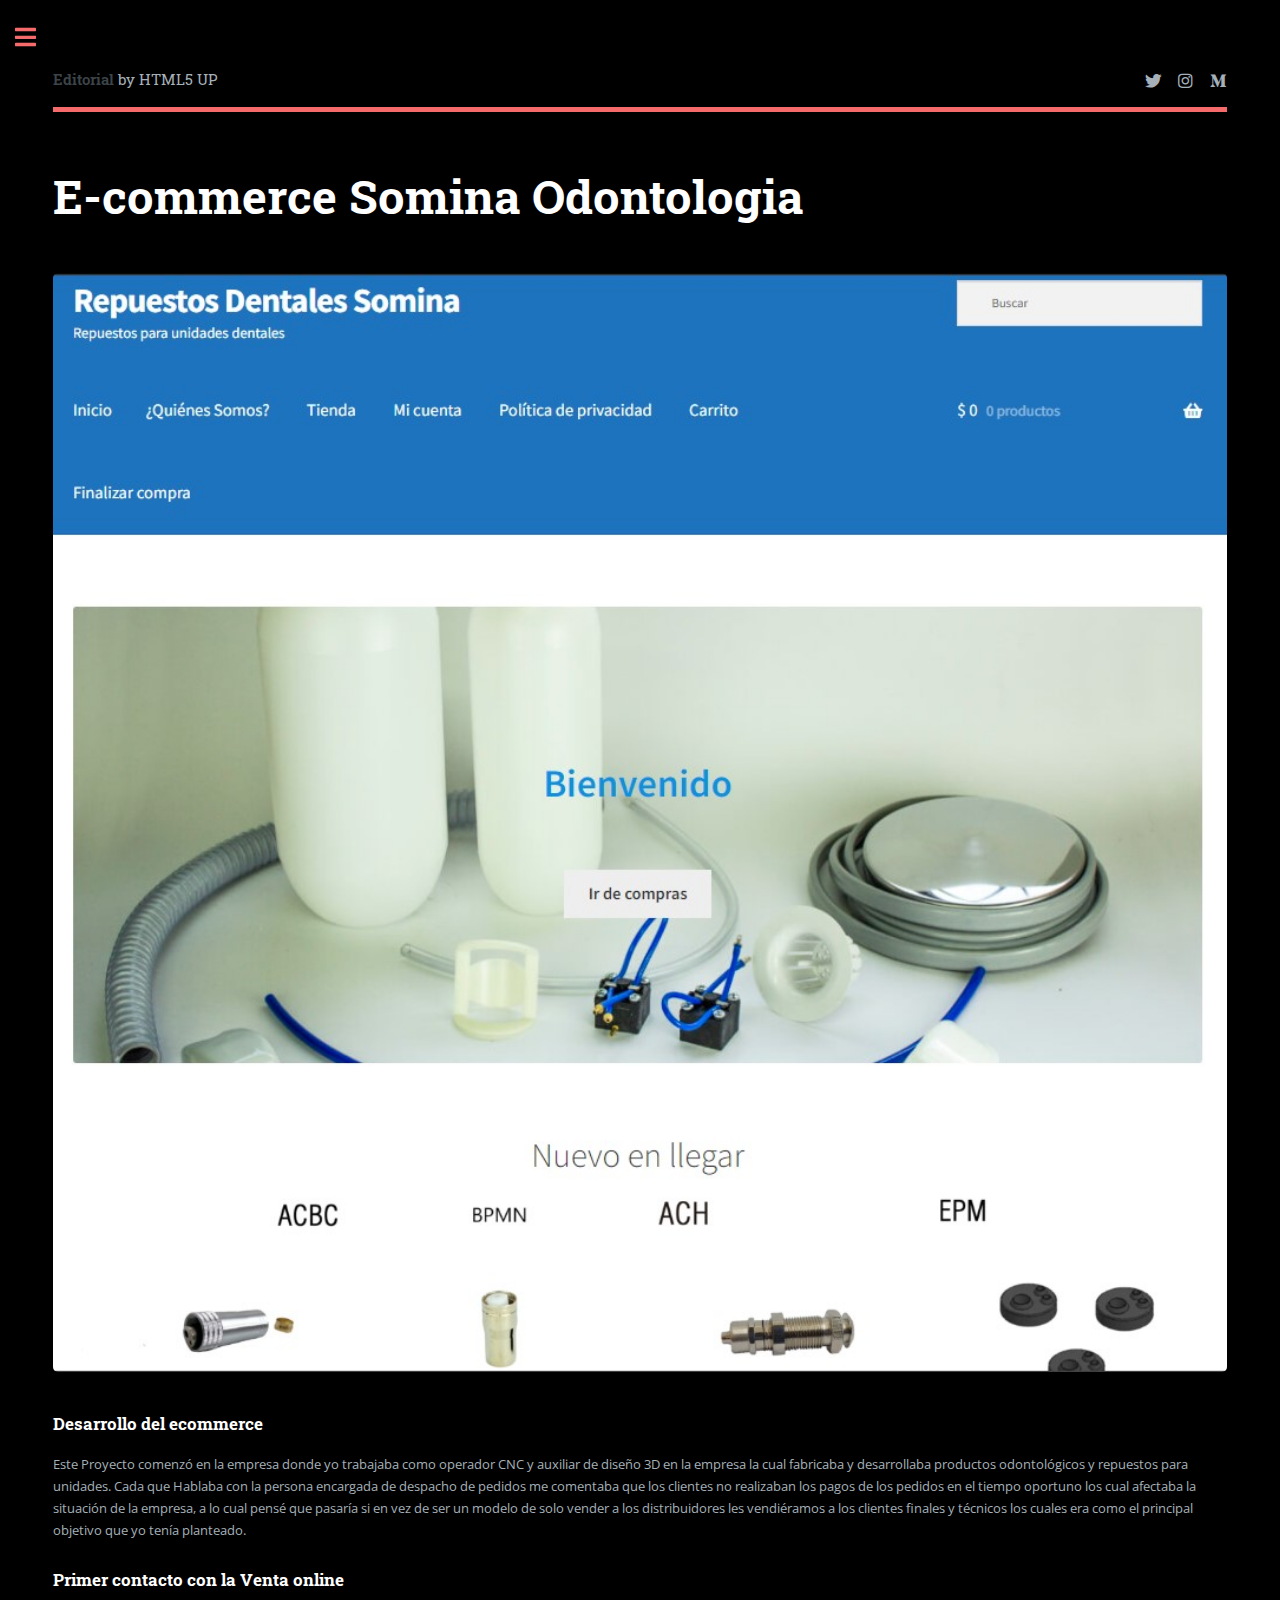
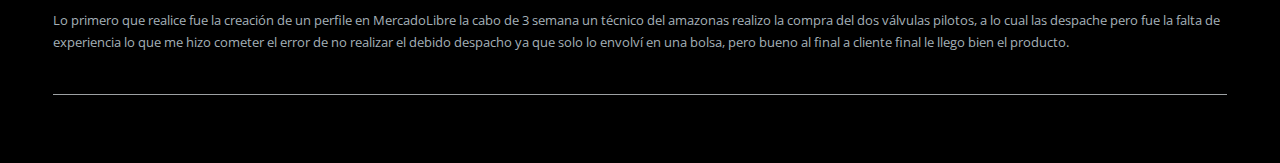
==== commit a9e24314: "correcciones menu" ====
--- a/Ecommerce Somina.html
+++ b/Ecommerce Somina.html
@@ -39,31 +39,14 @@
 									</header>
 
 									<span class="image main"><img src="images/web-somina.jpg" alt="" /></span>
-
-									<p>Hola, muchos gusto soy migue un ingeneiro al cual le gusta la technologia y por lo tal soy una persona autoduidacta que estudia y cursa varios cursos ya que aprendiendo sobre las inovaciones technologia podemos se mas efectivos a la hora de realizar cualquier tipo de tare y seguier desarrollandonos como profecional haciendo un sistema retro alimentado</p>
-									<p>Lorem ipsum dolor sit amet, consectetur adipiscing elit. Duis dapibus rutrum facilisis. Class aptent taciti sociosqu ad litora torquent per conubia nostra, per inceptos himenaeos. Etiam tristique libero eu nibh porttitor fermentum. Nullam venenatis erat id vehicula viverra. Nunc ultrices eros ut ultricies condimentum. Mauris risus lacus, blandit sit amet venenatis non, bibendum vitae dolor. Nunc lorem mauris, fringilla in aliquam at, euismod in lectus. Pellentesque habitant morbi tristique senectus et netus et malesuada fames ac turpis egestas. In non lorem sit amet elit placerat maximus. Pellentesque aliquam maximus risus, vel sed vehicula.</p>
-									<p>Interdum et malesuada fames ac ante ipsum primis in faucibus. Pellentesque venenatis dolor imperdiet dolor mattis sagittis. Praesent rutrum sem diam, vitae egestas enim auctor sit amet. Pellentesque leo mauris, consectetur id ipsum sit amet, fersapien risus, commodo eget turpis at, elementum convallis elit. Pellentesque enim turpis, hendrerit tristique lorem ipsum dolor.</p>
+									<h3>Desarrollo del ecommerce</h3>
+									<p>Este Proyecto comenzó en la empresa donde yo trabajaba como operador CNC y auxiliar de diseño 3D en la empresa la cual fabricaba y desarrollaba productos odontológicos y repuestos para unidades. Cada que Hablaba con la persona encargada de despacho de pedidos me comentaba que los clientes no realizaban los pagos de los pedidos en el tiempo oportuno los cual afectaba la situación de la empresa, a lo cual pensé que pasaría si en vez de ser un modelo de solo vender a los distribuidores les vendiéramos a los clientes finales y técnicos los cuales era como el principal objetivo que yo tenía planteado.</p>
+									<p></p>
+									<h3>Primer contacto con la Venta online</h3>
+									<p>Lo primero que realice fue la creación de un perfile en MercadoLibre la cabo de 3 semana un técnico del amazonas realizo la compra del dos válvulas pilotos, a lo cual las despache pero fue la falta de experiencia lo que me hizo cometer el error de no realizar el debido despacho ya que solo lo envolví en una bolsa, pero bueno al final a cliente final le llego bien el producto.</p>
 
 									<hr class="major" />
-
-									<h2>Interdum sed dapibus</h2>
-									<p>Donec eget ex magna. Interdum et malesuada fames ac ante ipsum primis in faucibus. Pellentesque venenatis dolor imperdiet dolor mattis sagittis. Praesent rutrum sem diam, vitae egestas enim auctor sit amet. Pellentesque leo mauris, consectetur id ipsum sit amet, fergiat. Pellentesque in mi eu massa lacinia malesuada et a elit. Donec urna ex, lacinia in purus ac, pretium pulvinar mauris. Curabitur sapien risus, commodo eget turpis at, elementum convallis elit. Pellentesque enim turpis, hendrerit.</p>
-									<p>Lorem ipsum dolor sit amet, consectetur adipiscing elit. Duis dapibus rutrum facilisis. Class aptent taciti sociosqu ad litora torquent per conubia nostra, per inceptos himenaeos. Etiam tristique libero eu nibh porttitor fermentum. Nullam venenatis erat id vehicula viverra. Nunc ultrices eros ut ultricies condimentum. Mauris risus lacus, blandit sit amet venenatis non, bibendum vitae dolor. Nunc lorem mauris, fringilla in aliquam at, euismod in lectus. Pellentesque habitant morbi tristique senectus et netus et malesuada fames ac turpis egestas. In non lorem sit amet elit placerat maximus. Pellentesque aliquam maximus risus, vel sed vehicula. Interdum et malesuada fames ac ante ipsum primis in faucibus. Pellentesque venenatis dolor imperdiet dolor mattis sagittis. Praesent rutrum sem diam, vitae egestas enim auctor sit amet. Pellentesque leo mauris, consectetur id ipsum sit amet, fersapien risus, commodo eget turpis at, elementum convallis elit. Pellentesque enim turpis, hendrerit tristique lorem ipsum dolor.</p>
-
-									<hr class="major" />
-
-									<h2>Magna etiam veroeros</h2>
-									<p>Lorem ipsum dolor sit amet, consectetur adipiscing elit. Duis dapibus rutrum facilisis. Class aptent taciti sociosqu ad litora torquent per conubia nostra, per inceptos himenaeos. Etiam tristique libero eu nibh porttitor fermentum. Nullam venenatis erat id vehicula viverra. Nunc ultrices eros ut ultricies condimentum. Mauris risus lacus, blandit sit amet venenatis non, bibendum vitae dolor. Nunc lorem mauris, fringilla in aliquam at, euismod in lectus. Pellentesque habitant morbi tristique senectus et netus et malesuada fames ac turpis egestas. In non lorem sit amet elit placerat maximus. Pellentesque aliquam maximus risus, vel sed vehicula.</p>
-									<p>Interdum et malesuada fames ac ante ipsum primis in faucibus. Pellentesque venenatis dolor imperdiet dolor mattis sagittis. Praesent rutrum sem diam, vitae egestas enim auctor sit amet. Pellentesque leo mauris, consectetur id ipsum sit amet, fersapien risus, commodo eget turpis at, elementum convallis elit. Pellentesque enim turpis, hendrerit tristique lorem ipsum dolor.</p>
-
-									<hr class="major" />
-
-									<h2>Lorem aliquam bibendum</h2>
-									<p>Donec eget ex magna. Interdum et malesuada fames ac ante ipsum primis in faucibus. Pellentesque venenatis dolor imperdiet dolor mattis sagittis. Praesent rutrum sem diam, vitae egestas enim auctor sit amet. Pellentesque leo mauris, consectetur id ipsum sit amet, fergiat. Pellentesque in mi eu massa lacinia malesuada et a elit. Donec urna ex, lacinia in purus ac, pretium pulvinar mauris. Curabitur sapien risus, commodo eget turpis at, elementum convallis elit. Pellentesque enim turpis, hendrerit.</p>
-									<p>Lorem ipsum dolor sit amet, consectetur adipiscing elit. Duis dapibus rutrum facilisis. Class aptent taciti sociosqu ad litora torquent per conubia nostra, per inceptos himenaeos. Etiam tristique libero eu nibh porttitor fermentum. Nullam venenatis erat id vehicula viverra. Nunc ultrices eros ut ultricies condimentum. Mauris risus lacus, blandit sit amet venenatis non, bibendum vitae dolor. Nunc lorem mauris, fringilla in aliquam at, euismod in lectus. Pellentesque habitant morbi tristique senectus et netus et malesuada fames ac turpis egestas. In non lorem sit amet elit placerat maximus. Pellentesque aliquam maximus risus, vel sed vehicula.</p>
-
 								</section>
-
 						</div>
 					</div>
 
@@ -81,14 +64,14 @@
 							<!-- Menu -->
 								<nav id="menu">
 									<header class="major">
-										<h2>Menu</h2>
+										<h2 style="color: black">Menu</h2>
 									</header>
 									<ul>
 										<li><a href="index.html">Homepage</a></li>
-										<li><a href="generic.html">Generic</a></li>
-										<li><a href="elements.html">Elements</a></li>
+										<li><a href="generic.html">Conoceme</a></li>
+										<!-- <li><a href="elements.html">Elements</a></li> -->
 										<li>
-											<span class="opener">Submenu</span>
+											<span class="opener">Habilidades y conocimientos</span>
 											<ul>
 												<li><a href="#">Lorem Dolor</a></li>
 												<li><a href="#">Ipsum Adipiscing</a></li>
@@ -108,8 +91,7 @@
 											</ul>
 										</li>
 										<li><a href="#">Maximus Erat</a></li>
-										<li><a href="#">Sapien Mauris</a></li>
-										<li><a href="#">Amet Lacinia</a></li>
+
 									</ul>
 								</nav>
 
